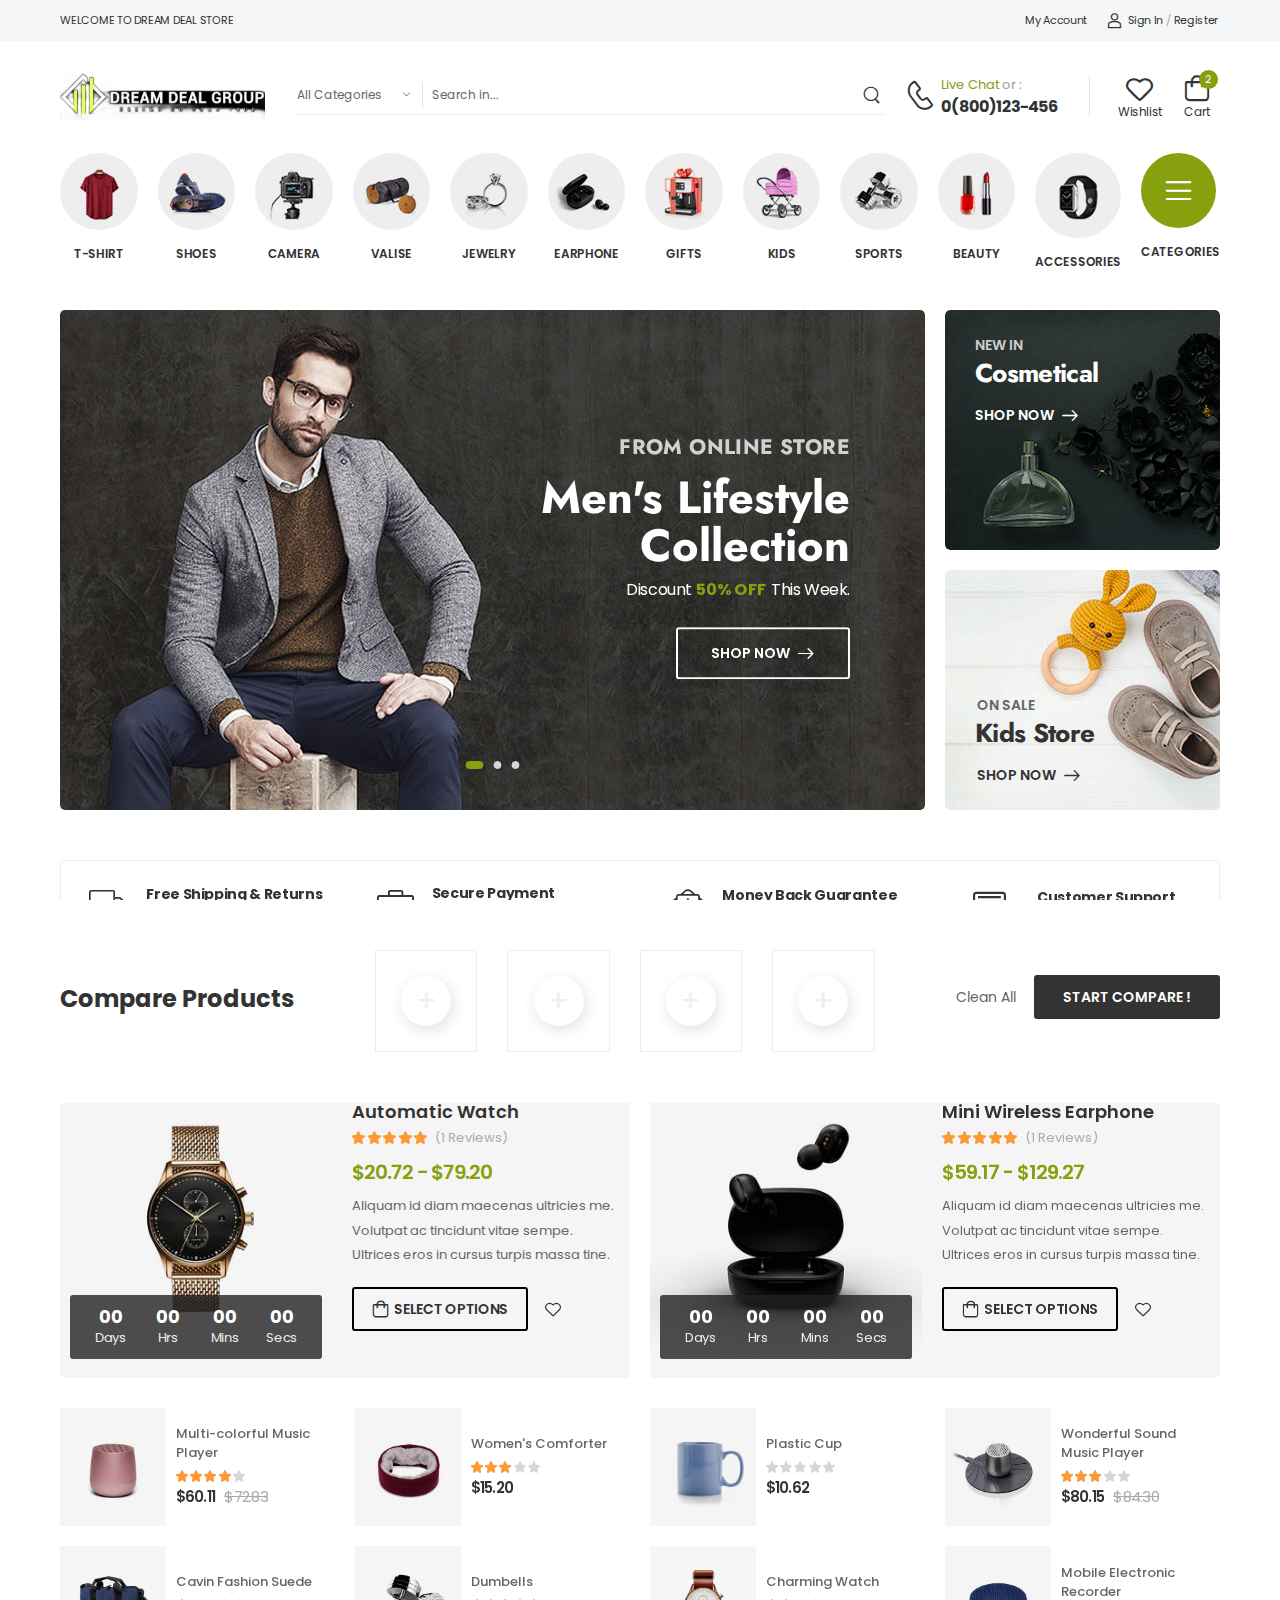
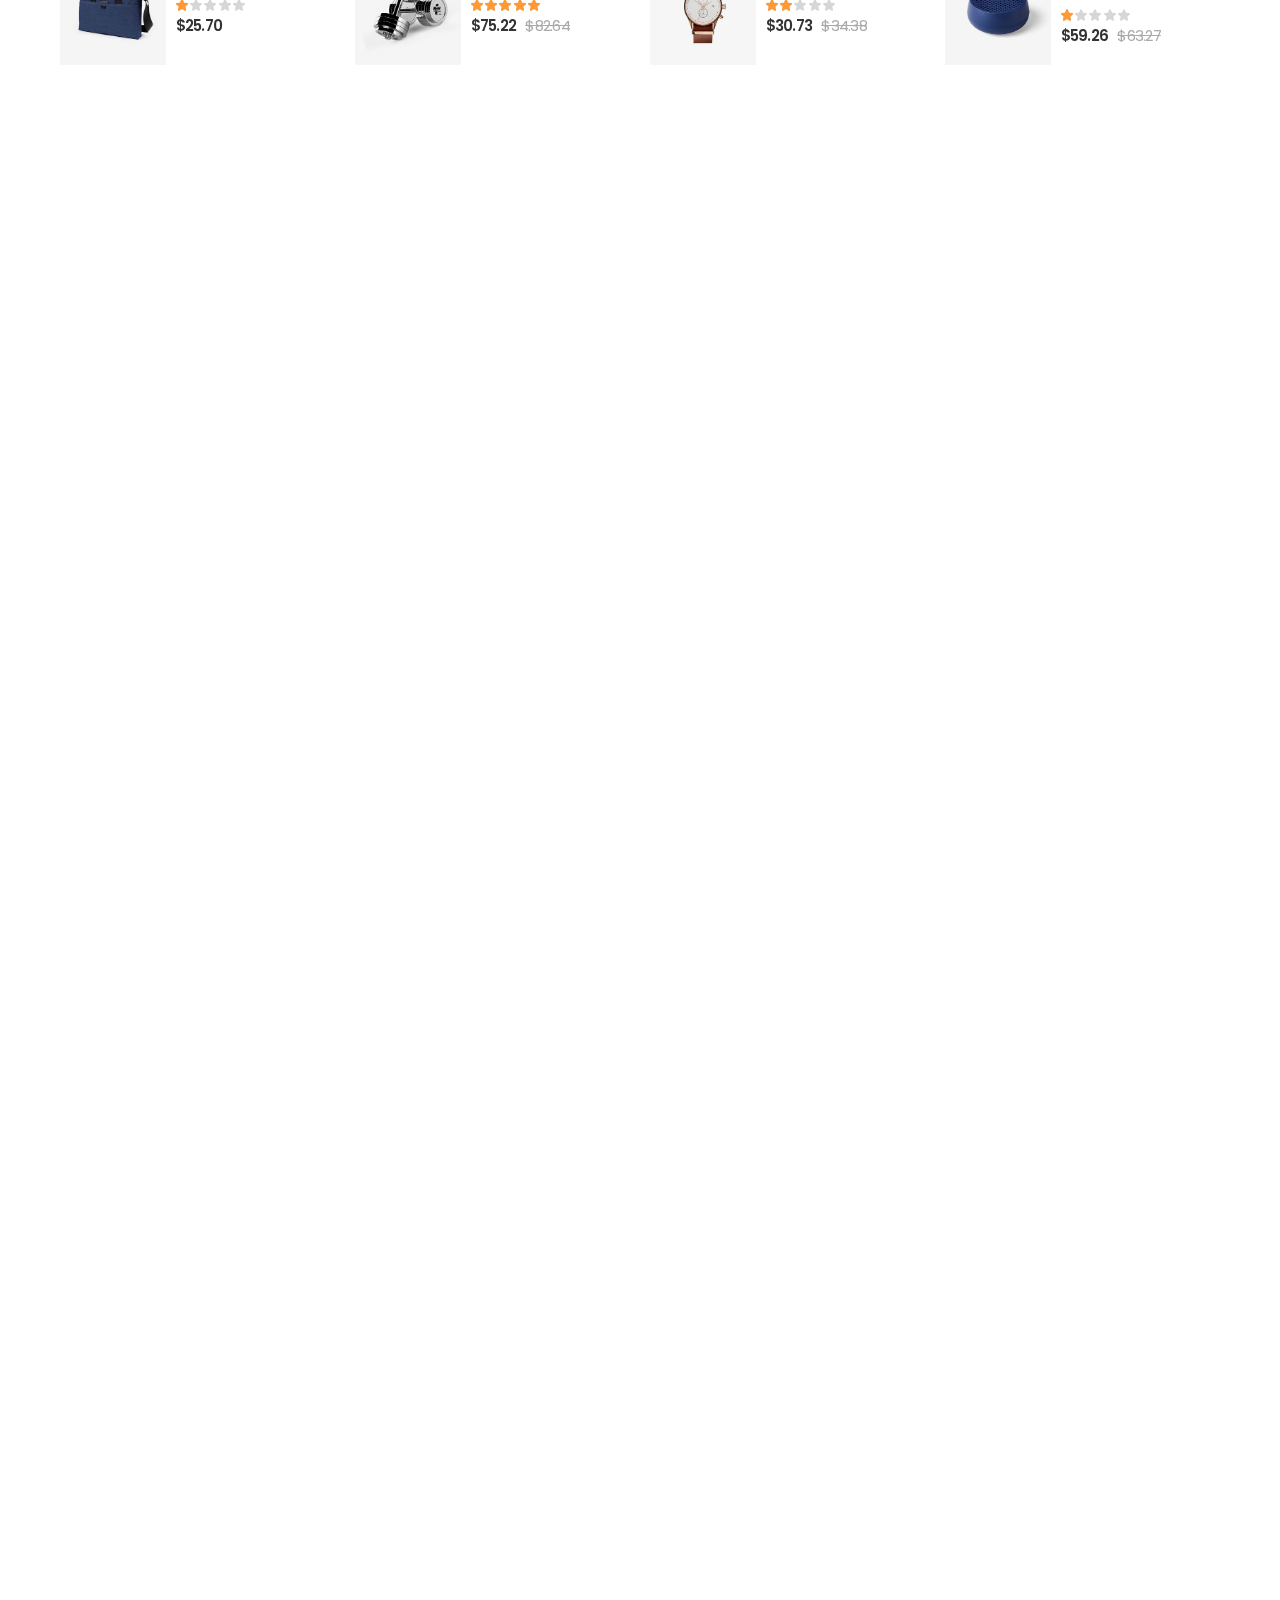
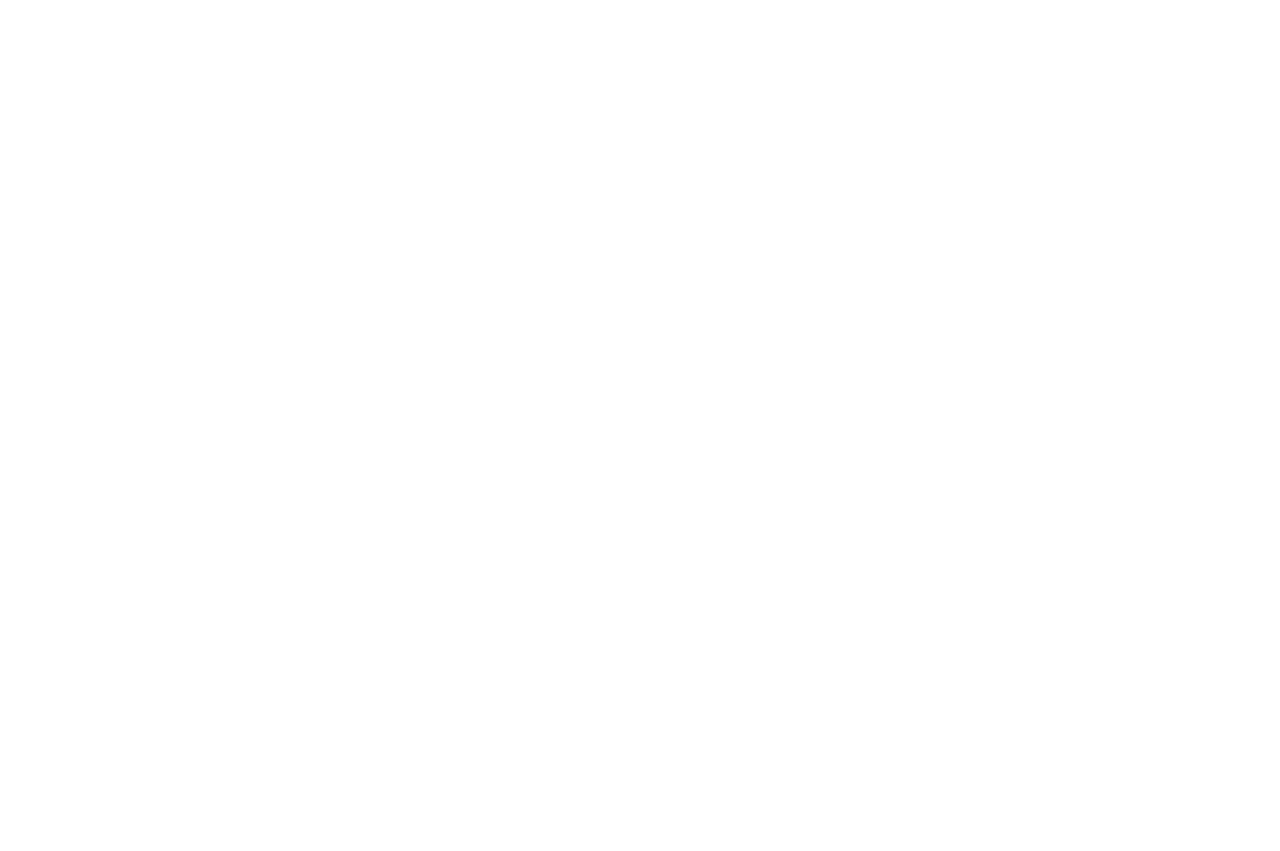
==== index.html @ 8d48979c "pushed" ====
<!DOCTYPE html>
<html lang="en">

<head>
    <meta charset="UTF-8">
    <meta name="viewport" content="width=device-width, initial-scale=1.0, minimum-scale=1.0">
    <title>Dream-Deal Store</title>
    <meta name="keywords" content="" />
    <meta name="description" content="">
    <meta name="author" content="">
    <link rel="icon" type="image/png" href="assets/img/favicon.png">
    <link href="https://fonts.googleapis.com/css2?family=Poppins:wght@400;500;600;700;800&family=Jost:wght@400;500;600;700;800&display=swap" rel="stylesheet">
    <link rel="preload" href="assets/css/fontawesome-free/webfonts/fa-regular-400.woff2" as="font" type="font/woff2" crossorigin="anonymous">
    <link rel="preload" href="assets/css/fontawesome-free/webfonts/fa-solid-900.woff2" as="font" type="font/woff2" crossorigin="anonymous">
    <link rel="preload" href="assets/css/fontawesome-free/webfonts/fa-brands-400.woff2" as="font" type="font/woff2" crossorigin="anonymous">
    <link rel="preload" href="assets/fonts/wolmart.ttf?png09e" as="font" type="font/ttf" crossorigin="anonymous">
    <link rel="stylesheet" type="text/css" href="assets/css/fontawesome-free/css/all.min.css">
    <link rel="stylesheet" type="text/css" href="assets/css/swiper-bundle.min.css">
    <link rel="stylesheet" type="text/css" href="assets/css/animate.min.css">
    <link rel="stylesheet" type="text/css" href="assets/css/magnific-popup.min.css">
    <link rel="stylesheet" type="text/css" href="assets/css/home.min.css">
</head>

<body class="home">
    <div class="page-wrapper">
        <header class="header">
            <div class="header-top">
                <div class="container">
                    <div class="header-left">
                        <p class="welcome-msg">Welcome to dream deal Store</p>
                    </div>
                    <div class="header-right">
                        <a href="my-account.html" class="d-lg-show">My Account</a>
                        <a href="login.html" class="d-lg-show login sign-in"><i class="w-icon-account"></i>Sign In</a>
                        <span class="delimiter d-lg-show">/</span>
                        <a href="signup.html" class="ml-0 d-lg-show login register">Register</a>
                    </div>
                </div>
            </div>
            <div class="header-middle sticky-content fix-top sticky-header border-no">
                <div class="container">
                    <div class="header-left mr-md-4">
                        <a href="#" class="mobile-menu-toggle  w-icon-hamburger"></a>
                        <a href="index.html" class="logo">
                            <img src="assets/img/logo.png" alt="logo" width="205" height="45">
                        </a>
                        <form method="get" action="#" class="input-wrapper header-search hs-expanded hs-round d-none d-md-flex">
                            <div class="select-box bg-white">
                                <select id="category" name="category">
                                    <option value="">All Categories</option>
                                    <option value="">Fashion</option>
                                    <option value="">Furniture</option>
                                    <option value="">Shoes</option>
                                    <option value="">Sports</option>
                                    <option value="">Games</option>
                                    <option value="">Computers</option>
                                    <option value="">Electronics</option>
                                    <option value="">Kitchen</option>
                                    <option value="">Clothing</option>
                                </select>
                            </div>
                            <input type="text" class="form-control bg-white pt-0 pb-0" name="search" id="search"
                                placeholder="Search in..." required />
                            <button class="btn btn-search" type="submit">
                                <i class="w-icon-search"></i>
                            </button>
                        </form>
                    </div>
                    <div class="header-right ml-4">
                        <div class="header-call d-xs-show d-lg-flex align-items-center">
                            <a href="tel:#" class="w-icon-call"></a>
                            <div class="call-info d-lg-show">
                                <h4 class="chat font-size-md text-normal ls-normal text-white mb-0">
                                    <a href="mailto:#" class="text-capitalize text-primary font-weight-normal">Live Chat</a>
                                    <span class="text-light font-weight-normal">or :</span>
                                </h4>
                                <a href="tel:#" class="phone-number font-weight-bolder ls-50">0(800)123-456</a>
                            </div>
                        </div>
                        <a class="wishlist label-down link d-xs-show" href="wishlist.html">
                            <i class="w-icon-heart"></i>
                            <span class="wishlist-label d-lg-show">Wishlist</span>
                        </a>
                        <div class="dropdown cart-dropdown cart-offcanvas mr-0 mr-lg-2">
                            <div class="cart-overlay"></div>
                            <a href="#" class="cart-toggle label-down link">
                                <i class="w-icon-cart">
                                    <span class="cart-count text-white">2</span>
                                </i>
                                <span class="cart-label">Cart</span>
                            </a>
                            <div class="dropdown-box">
                                <div class="cart-header">
                                    <span>Shopping Cart</span>
                                    <a href="#" class="btn-close">Close<i class="w-icon-long-arrow-right"></i></a>
                                </div>
                                <div class="products">
                                    <div class="product product-cart">
                                        <div class="product-detail">
                                            <a href="product-default.html" class="product-name">Beige knitted elas runner shoes</a>
                                            <div class="price-box">
                                                <span class="product-quantity">1</span>
                                                <span class="product-price">$25.68</span>
                                            </div>
                                        </div>
                                        <figure class="product-media">
                                            <a href="product-default.html">
                                                <img src="assets/img/products/product-1.jpg" alt="product" height="84" width="94">
                                            </a>
                                        </figure>
                                        <button class="btn btn-link btn-close">
                                            <i class="fas fa-times"></i>
                                        </button>
                                    </div>
                                    <div class="product product-cart">
                                        <div class="product-detail">
                                            <a href="product-default.html" class="product-name">Blue utility</a>
                                            <div class="price-box">
                                                <span class="product-quantity">1</span>
                                                <span class="product-price">$32.99</span>
                                            </div>
                                        </div>
                                        <figure class="product-media">
                                            <a href="product-default.html">
                                                <img src="assets/img/products/product-2.jpg" alt="product" width="84" height="94">
                                            </a>
                                        </figure>
                                        <button class="btn btn-link btn-close">
                                            <i class="fas fa-times"></i>
                                        </button>
                                    </div>
                                </div>
                                <div class="cart-total">
                                    <label>Subtotal:</label>
                                    <span class="price">$58.67</span>
                                </div>
                                <div class="cart-action">
                                    <a href="cart.html" class="btn btn-dark btn-outline btn-rounded">View Cart</a>
                                    <a href="checkout.html" class="btn btn-primary  btn-rounded">Checkout</a>
                                </div>
                            </div>
                        </div>
                    </div>
                </div>
            </div>
        </header>
        <main class="main">
            <div class="container mb-2">
                <div class="category-wrapper row cols-12 pt-4">
                    <div class="category category-ellipse ">
                        <figure class="category-media">
                            <a href="shop.html">
                                <img src="assets/img/cat-1-1.jpg" alt="Categroy" width="190" height="190" />
                            </a>
                        </figure>
                        <div class="category-content">
                            <h4 class="category-name">
                                <a href="shop.html">T-Shirt</a>
                            </h4>
                        </div>
                    </div>
                    <div class="category category-ellipse ">
                        <figure class="category-media">
                            <a href="shop.html">
                                <img src="assets/img/cat-2-1.jpg" alt="Categroy" width="190"
                                    height="190" />
                            </a>
                        </figure>
                        <div class="category-content">
                            <h4 class="category-name">
                                <a href="shop.html">Shoes</a>
                            </h4>
                        </div>
                    </div>
                    <div class="category category-ellipse ">
                        <figure class="category-media">
                            <a href="shop.html">
                                <img src="assets/img/cat-3-1.jpg" alt="Categroy" width="190"
                                    height="190" />
                            </a>
                        </figure>
                        <div class="category-content">
                            <h4 class="category-name">
                                <a href="shop.html">Camera</a>
                            </h4>
                        </div>
                    </div>
                    <div class="category category-ellipse ">
                        <figure class="category-media">
                            <a href="shop.html">
                                <img src="assets/img/cat-4-1.jpg" alt="Categroy" width="190"
                                    height="190" />
                            </a>
                        </figure>
                        <div class="category-content">
                            <h4 class="category-name">
                                <a href="shop.html">Valise</a>
                            </h4>
                        </div>
                    </div>
                    <div class="category category-ellipse ">
                        <figure class="category-media">
                            <a href="shop.html">
                                <img src="assets/img/cat-5-1.jpg" alt="Categroy" width="190"
                                    height="190" />
                            </a>
                        </figure>
                        <div class="category-content">
                            <h4 class="category-name">
                                <a href="shop.html">Jewelry</a>
                            </h4>
                        </div>
                    </div>
                    <div class="category category-ellipse ">
                        <figure class="category-media">
                            <a href="shop.html">
                                <img src="assets/img/cat-6-1.jpg" alt="Categroy" width="190"
                                    height="190" />
                            </a>
                        </figure>
                        <div class="category-content">
                            <h4 class="category-name">
                                <a href="shop.html">Earphone</a>
                            </h4>
                        </div>
                    </div>
                    <div class="category category-ellipse ">
                        <figure class="category-media">
                            <a href="shop.html">
                                <img src="assets/img/cat-7-1.jpg" alt="Categroy" width="190"
                                    height="190" />
                            </a>
                        </figure>
                        <div class="category-content">
                            <h4 class="category-name">
                                <a href="shop.html">Gifts</a>
                            </h4>
                        </div>
                    </div>
                    <div class="category category-ellipse ">
                        <figure class="category-media">
                            <a href="shop.html">
                                <img src="assets/img/cat-8-1.jpg" alt="Categroy" width="190"
                                    height="190" />
                            </a>
                        </figure>
                        <div class="category-content">
                            <h4 class="category-name">
                                <a href="shop.html">Kids</a>
                            </h4>
                        </div>
                    </div>
                    <div class="category category-ellipse ">
                        <figure class="category-media">
                            <a href="shop.html">
                                <img src="assets/img/cat-9-1.jpg" alt="Categroy" width="190"
                                    height="190" />
                            </a>
                        </figure>
                        <div class="category-content">
                            <h4 class="category-name">
                                <a href="shop.html">Sports</a>
                            </h4>
                        </div>
                    </div>
                    <div class="category category-ellipse ">
                        <figure class="category-media">
                            <a href="shop.html">
                                <img src="assets/img/cat-10-1.jpg" alt="Categroy" width="190"
                                    height="190" />
                            </a>
                        </figure>
                        <div class="category-content">
                            <h4 class="category-name">
                                <a href="shop.html">Beauty</a>
                            </h4>
                        </div>
                    </div>
                    <div class="category category-ellipse ">
                        <figure class="category-media">
                            <a href="shop.html">
                                <img src="assets/img/cat-11-1.jpg" alt="Categroy" width="190"
                                    height="190" />
                            </a>
                        </figure>
                        <div class="category-content">
                            <h4 class="category-name">
                                <a href="shop.html">Accessories</a>
                            </h4>
                        </div>
                    </div>
                    <div class="category category-ellipse ">
                        <div class="icon-box icon-colored-circle">
                            <span class="icon-box-icon mb-0 text-white">
                                <i class="w-icon-hamburger"></i>
                            </span>
                        </div>
                        <div class="category-content">
                            <h4 class="category-name">
                                <a href="shop.html">Categories</a>
                            </h4>
                        </div>
                    </div>
                </div>
            </div>
            <div class="container mb-2">
                <div class="intro-section mb-2">
                    <div class="row">
                        <div class="intro-wrapper col-lg-9 mt-4 mb-4">
                            <div class="swiper-container swiper-theme pg-inner pg-white animation-slider" data-swiper-options="{
                                                'spaceBetween': 0,
                                                'slidesPerView': 1
                                            }">
                                <div class="swiper-wrapper row gutter-no cols-1">
                                    <div class="swiper-slide banner banner-fixed intro-slide intro-slide1 br-sm"
                                        style="background-image: url(assets/img/intro-3.jpg); background-color: #3F3E3A;">
                                        <div class="banner-content y-50 text-right">
                                            <h3 class="banner-subtitle text-uppercase font-secondary font-weight-bolder slide-animate"
                                                data-animation-options="{'name': 'fadeInLeftShorter', 'duration': '.5s', 'delay': '.2s'}">
                                                From Online Store
                                            </h3>
                                            <h2 class="banner-title font-secondary text-capitalize text-white slide-animate"
                                                data-animation-options="{'name': 'fadeInRightShorter', 'duration': '.5s', 'delay': '.4s'}">
                                                Men's Lifestyle<br>
                                                Collection
                                            </h2>
                                            <h4 class="banner-price-info font-weight-normal text-white ls-25 slide-animate"
                                                data-animation-options="{'name': 'fadeInRightShorter', 'duration': '.5s', 'delay': '.4s'}">
                                                Discount <span class="text-primary font-weight-bolder">50%
                                                    OFF</span>This Week.
                                            </h4>
                                            <a href="index.html"
                                                class="btn btn-outline btn-white btn-rounded btn-icon-right slide-animate"
                                                data-animation-options="{'name': 'fadeInUpShorter', 'duration': '.5s', 'delay': '.6s'}">
                                                Shop Now
                                                <i class="w-icon-long-arrow-right"></i>
                                            </a>
                                        </div>
                                    </div>
                                    <!-- End of Intro Slide 1 -->
                                    <div class="swiper-slide banner banner-fixed intro-slide intro-slide2 br-sm"
                                        style="background-image: url(assets/img/intro-2.jpg); background-color: #E2E2E0;">
                                        <div class="banner-content y-50">
                                            <h3 class="banner-subtitle text-capitalize text-default font-secondary font-weight-bold slide-animate"
                                                data-animation-options="{'name': 'fadeInRightShorter', 'duration': '.5s', 'delay': '.2s'}">
                                                Special Discount On Sale
                                            </h3>
                                            <h2 class="banner-title font-secondary text-dark ls-25 slide-animate"
                                                data-animation-options="{'name': 'fadeInRightShorter', 'duration': '.5s', 'delay': '.4s'}">
                                                Lotion for Beauties
                                            </h2>
                                            <h4 class="banner-price-info font-weight-normal text-dark font-secondary ls-25 slide-animate"
                                                data-animation-options="{'name': 'fadeInRightShorter', 'duration': '.5s', 'delay': '.4s'}">
                                                Up to
                                                <span class="text-primary font-weight-bolder">30% OFF</span>
                                            </h4>
                                            <a href="index.html"
                                                class="btn btn-outline btn-dark btn-rounded btn-icon-right slide-animate"
                                                data-animation-options="{'name': 'fadeInUpShorter', 'duration': '.5s', 'delay': '.6s'}">
                                                Shop Now
                                                <i class="w-icon-long-arrow-right"></i>
                                            </a>
                                        </div>
                                    </div>
                                    <!-- End of Intro Slide 2 -->
                                    <div class="swiper-slide banner banner-fixed intro-slide intro-slide3 br-sm"
                                        style="background-image: url(assets/img/intro-1.jpg); background-color: #EAEAEA;">
                                        <div class="banner-content y-50">
                                            <h3 class="banner-subtitle text-uppercase text-primary font-secondary font-weight-bold slide-animate"
                                                data-animation-options="{'name': 'fadeInDownShorter', 'duration': '.5s', 'delay': '.2s'}">
                                                From Online Store
                                            </h3>
                                            <h2 class="banner-title font-secondary text-dark slide-animate"
                                                data-animation-options="{'name': 'fadeInLeftShorter', 'duration': '.5s', 'delay': '.4s'}">
                                                Women's Lifestyle<br>Collection
                                            </h2>
                                            <hr class="divider slide-animate"
                                                data-animation-options="{'name': 'fadeInRightShorter', 'duration': '.5s', 'delay': '.5s'}">
                                            <h5 class=" text-dark text-uppercase font-secondary font-weight-bold mb-2 slide-animate"
                                                data-animation-options="{'name': 'fadeInRightShorter', 'duration': '.5s', 'delay': '.4s'}">
                                                For - Women
                                            </h5>
                                            <h5 class="product-identifier font-weight-normal text-dark text-uppercase slide-animate"
                                                data-animation-options="{'name': 'fadeInUpShorter', 'duration': '.5s', 'delay': '.6s'}">
                                                Product Identifier:
                                                <span class="font-weight-bolder text-primary">DD2030</span>
                                            </h5>
                                        </div>
                                    </div>
                                    <!-- End of Intro Slide 3 -->
                                </div>
                                <div class="swiper-pagination"></div>
                            </div>
                        </div>
                        <div class="intro-banner-wrapper col-lg-3 mt-4">
                            <div class="banner banner-fixed intro-banner br-sm mb-4">
                                <figure class="br-sm">
                                    <img src="assets/img/banner-1.jpg" alt="Category Banner" width="680"
                                        height="180" style="background-color: #565960;" />
                                </figure>
                                <div class="banner-content">
                                    <h5 class="banner-subtitle text-uppercase text-lighter font-weight-bold">New In</h5>
                                    <h3 class="banner-title text-white font-secondary font-weight-bolder ls-25">
                                        Cosmetical</h3>
                                    <a href="index.html"
                                        class="btn btn-white btn-link btn-slide-right btn-icon-right btn-infinite">
                                        Shop Now
                                        <i class="w-icon-long-arrow-right"></i>
                                    </a>
                                </div>
                            </div>
                            <!-- End of Intro Banner -->
                            <div class="banner banner-fixed intro-banner intro-banner2 br-sm mb-4">
                                <figure class="br-sm">
                                    <img src="assets/img/banner-2.jpg" alt="Category Banner" width="680"
                                        height="180" style="background-color: #565960;" />
                                </figure>
                                <div class="banner-content">
                                    <h5 class="banner-subtitle text-uppercase text-default font-weight-bold">On Sale
                                    </h5>
                                    <h3 class="banner-title text-dark font-secondary font-weight-bolder ls-25">Kids
                                        Store</h3>
                                    <a href="index.html"
                                        class="btn btn-dark btn-link btn-slide-right btn-icon-right btn-infinite">
                                        Shop Now
                                        <i class="w-icon-long-arrow-right"></i>
                                    </a>
                                </div>
                            </div>
                            <!-- End of Intro Banner -->
                        </div>
                    </div>
                </div>
            </div>
            <div class="container mb-2">
                <div class="swiper-container swiper-theme icon-box-wrapper appear-animate br-sm bg-white mt-6 mb-8" data-swiper-options="{
                                        'loop': true,
                                        'spaceBetween': 0,
                                        'breakpoints': {
                                            '0': {
                                                'slidesPerView': 2
                                            },
                                            '576': {
                                                'slidesPerView': 3
                                            },
                                            '768': {
                                                'slidesPerView': 4
                                            },
                                            '992': {
                                                'slidesPerView': 4
                                            },
                                            '1200': {
                                                'slidesPerView': 4
                                            },
                                            '1500': {
                                                'slidesPerView': 4
                                            }
                                        }
                                        }">
                    <div class="swiper-wrapper row cols-md-4 cols-sm-3 cols-1">
                        <div class="swiper-slide icon-box icon-box-side text-dark">
                            <span class="icon-box-icon icon-shipping">
                                <i class="w-icon-truck"></i>
                            </span>
                            <div class="icon-box-content">
                                <h4 class="icon-box-title">Free Shipping & Returns</h4>
                                <p class="text-default">For all orders over $99</p>
                            </div>
                        </div>
                        <div class="swiper-slide icon-box icon-box-side text-dark">
                            <span class="icon-box-icon icon-payment">
                                <i class="w-icon-bag"></i>
                            </span>
                            <div class="icon-box-content">
                                <h4 class="icon-box-title">Secure Payment</h4>
                                <p class="text-default">We ensure secure payment</p>
                            </div>
                        </div>
                        <div class="swiper-slide icon-box icon-box-side text-dark icon-box-money">
                            <span class="icon-box-icon icon-money">
                                <i class="w-icon-money"></i>
                            </span>
                            <div class="icon-box-content">
                                <h4 class="icon-box-title">Money Back Guarantee</h4>
                                <p class="text-default">Any back within 30 days</p>
                            </div>
                        </div>
                        <div class="swiper-slide icon-box icon-box-side text-dark icon-box-chat mt-0">
                            <span class="icon-box-icon icon-chat mr-lg-4">
                                <i class="w-icon-chat"></i>
                            </span>
                            <div class="icon-box-content">
                                <h4 class="icon-box-title">Customer Support</h4>
                                <p class="text-default">Call or email us 24/7</p>
                            </div>
                        </div>
                    </div>
                </div>
            </div>
            <div class="container mb-4">
                <div class="title-link-wrapper title-deals after-none appear-animate">
                    <h2 class="title font-secondary mb-1">Deals Hot Of The Day</h2>
                    <a href="shop.html" class="font-weight-bold ls-25">More Products <i class="w-icon-long-arrow-right"></i></a>
                </div>
                <div class="swiper-container swiper-theme mb-4 pg-inner animation-slider" data-swiper-options="{
                                    'spaceBetween': 20,
                                    'slidesPerView': 1,
                                    'breakpoints': {
                                        '992': {
                                            'slidesPerView': 2
                                        }
                                    }
                                    }">
                    <div class="swiper-wrapper row cols-lg-2">
                        <div class="swiper-slide ">
                            <div class="product product-list br-sm mb-0">
                                <figure class="product-media">
                                    <a href="product-default.html">
                                        <img src="assets/img/products/1-1-1.jpg" alt="Product" width="315" height="355">
                                        <img src="assets/img/products/1-1-2.jpg" alt="Product" width="315" height="355">
                                    </a>
                                    <div class="product-action-vertical">
                                        <a href="#" class="btn-product-icon btn-quickview w-icon-search" title="Quick View"></a>
                                    </div>
                                    <div class="product-countdown-container mb-0">
                                        <div class="product-countdown countdown-compact" data-until="2024, 12, 9" data-format="DHMS"
                                            data-compact="false" data-labels-short="Days, Hours, Mins, Secs">
                                            00:00:00:00</div>
                                    </div>
                                </figure>
                                <div class="product-details">
                                    <h4 class="product-name">
                                        <a href="product-default.html">Automatic Watch</a>
                                    </h4>
                                    <div class="ratings-container mb-2">
                                        <div class="ratings-full">
                                            <span class="ratings" style="width: 100%;"></span>
                                            <span class="tooltiptext tooltip-top"></span>
                                        </div>
                                        <a href="#" class="rating-reviews">(1 Reviews)</a>
                                    </div>
                                    <div class="product-price text-primary">$20.72 - $79.20</div>
                                    <p class="text-default">Aliquam id diam maecenas ultricies me. Volutpat ac tincidunt
                                        vitae sempe. Ultrices eros in cursus turpis massa tine.</p>
                                    <div class="product-action">
                                        <a href="product-default.html" class="btn-dark btn-product" title="Select Options">
                                            <i class="w-icon-cart"></i>
                                            <span>Select Options</span>
                                        </a>
                                        <a href="#" class="btn-product-icon btn-wishlist w-icon-heart" title="Add to wishlist"></a>
                                        
                                    </div>
                                </div>
                            </div>
                        </div>
                        <div class="swiper-slide ">
                            <div class="product product-list br-sm mb-0">
                                <figure class="product-media">
                                    <a href="product-default.html">
                                        <img src="assets/img/products/1-4-1.jpg" alt="Product" width="315" height="355">
                                        <img src="assets/img/products/1-4-2.jpg" alt="Product" width="315" height="355">
                                    </a>
                                    <div class="product-action-vertical">
                                        <a href="#" class="btn-product-icon btn-quickview w-icon-search" title="Quick View"></a>
                                    </div>
                                    <div class="product-countdown-container mb-0">
                                        <div class="product-countdown countdown-compact" data-until="2024, 12, 9" data-format="DHMS"
                                            data-compact="false" data-labels-short="Days, Hours, Mins, Secs">
                                            00:00:00:00</div>
                                    </div>
                                </figure>
                                <div class="product-details">
                                    <h4 class="product-name">
                                        <a href="product-default.html">Mini Wireless Earphone</a>
                                    </h4>
                                    <div class="ratings-container mb-2">
                                        <div class="ratings-full">
                                            <span class="ratings" style="width: 100%;"></span>
                                            <span class="tooltiptext tooltip-top"></span>
                                        </div>
                                        <a href="#" class="rating-reviews">(1 Reviews)</a>
                                    </div>
                                    <div class="product-price text-primary">$59.17 - $129.27</div>
                                    <p class="text-default">Aliquam id diam maecenas ultricies me. Volutpat ac tincidunt
                                        vitae sempe. Ultrices eros in cursus turpis massa tine.</p>
                                    <div class="product-action">
                                        <a href="product-default.html" class="btn-dark btn-product" title="Select Options">
                                            <i class="w-icon-cart"></i>
                                            <span>Select Options</span>
                                        </a>
                                        <a href="#" class="btn-product-icon btn-wishlist w-icon-heart" title="Add to wishlist"></a>
                                        
                                    </div>
                                </div>
                            </div>
                        </div>
                        <!-- End of Product List -->
                    </div>
                </div>
            </div>
            <div class="container">
                <div class="swiper-container swiper-theme mb-8 pg-inner animation-slider" data-swiper-options="{
                                                    'spaceBetween': 20,
                                                    'slidesPerView': 1,
                                                    'breakpoints': {
                                                        '576': {
                                                            'slidesPerView': 2
                                                        },
                                                        '768': {
                                                            'slidesPerView': 3
                                                        },
                                                        '992': {
                                                            'slidesPerView': 4
                                                        }
                                                    }}">
                    <div class="swiper-wrapper row cols-xl-4 cols-lg-3 cols-sm-2 cols-1">
                        <div class="swiper-slide">
                            <div class="product-widget-wrap">
                                <div class="product product-widget">
                                    <figure class="product-media">
                                        <a href="product-default.html">
                                            <img src="assets/img/products/2-1-1.jpg" alt="Product" width="100"
                                                height="106">
                                            <img src="assets/img/products/2-1-2.jpg" alt="Product" width="100"
                                                height="106">
                                        </a>
                                    </figure>
                                    <div class="product-details">
                                        <h4 class="product-name">
                                            <a href="product-default.html">Multi-colorful Music Player</a>
                                        </h4>
                                        <div class="ratings-container">
                                            <div class="ratings-full">
                                                <span class="ratings" style="width: 80%;"></span>
                                                <span class="tooltiptext tooltip-top"></span>
                                            </div>
                                        </div>
                                        <div class="product-price">
                                            <ins class="new-price">$60.11</ins>
                                            <del class="old-price">$72.83</del>
                                        </div>
                                    </div>
                                </div>
                            </div>
                            <!-- End of Product Widget -->
                            <div class="product-widget-wrap">
                                <div class="product product-widget">
                                    <figure class="product-media">
                                        <a href="product-default.html">
                                            <img src="assets/img/products/2-5-1.jpg" alt="Product" width="100"
                                                height="106">
                                            <img src="assets/img/products/2-5-2.jpg" alt="Product" width="100"
                                                height="106">
                                        </a>
                                    </figure>
                                    <div class="product-details">
                                        <h4 class="product-name">
                                            <a href="product-default.html">Cavin Fashion Suede</a>
                                        </h4>
                                        <div class="ratings-container">
                                            <div class="ratings-full">
                                                <span class="ratings" style="width: 20%;"></span>
                                                <span class="tooltiptext tooltip-top"></span>
                                            </div>
                                        </div>
                                        <div class="product-price">
                                            <ins class="new-price">$25.70</ins>
                                        </div>
                                    </div>
                                </div>
                            </div>
                            <!-- End of Product Widget -->
                        </div>
                        <div class="swiper-slide">
                            <div class="product-widget-wrap">
                                <div class="product product-widget">
                                    <figure class="product-media">
                                        <a href="product-default.html">
                                            <img src="assets/img/products/2-2-1.jpg" alt="Product" width="100"
                                                height="106">
                                            <img src="assets/img/products/2-2-2.jpg" alt="Product" width="100"
                                                height="106">
                                        </a>
                                    </figure>
                                    <div class="product-details">
                                        <h4 class="product-name">
                                            <a href="product-default.html">Women's Comforter</a>
                                        </h4>
                                        <div class="ratings-container">
                                            <div class="ratings-full">
                                                <span class="ratings" style="width: 60%;"></span>
                                                <span class="tooltiptext tooltip-top"></span>
                                            </div>
                                        </div>
                                        <div class="product-price">
                                            <ins class="new-price">$15.20</ins>
                                        </div>
                                    </div>
                                </div>
                            </div>
                            <!-- End of Product Widget -->
                            <div class="product-widget-wrap">
                                <div class="product product-widget">
                                    <figure class="product-media">
                                        <a href="product-default.html">
                                            <img src="assets/img/products/2-6-1.jpg" alt="Product" width="100"
                                                height="106">
                                            <img src="assets/img/products/2-6-2.jpg" alt="Product" width="100"
                                                height="106">
                                        </a>
                                    </figure>
                                    <div class="product-details">
                                        <h4 class="product-name">
                                            <a href="product-default.html">Dumbells</a>
                                        </h4>
                                        <div class="ratings-container">
                                            <div class="ratings-full">
                                                <span class="ratings" style="width: 100%;"></span>
                                                <span class="tooltiptext tooltip-top"></span>
                                            </div>
                                        </div>
                                        <div class="product-price">
                                            <ins class="new-price">$75.22</ins>
                                            <del class="old-price">$82.64</del>
                                        </div>
                                    </div>
                                </div>
                            </div>
                            <!-- End of Product Widget -->
                        </div>
                        <div class="swiper-slide">
                            <div class="product-widget-wrap">
                                <div class="product product-widget">
                                    <figure class="product-media">
                                        <a href="product-default.html">
                                            <img src="assets/img/products/2-3-1.jpg" alt="Product" width="100"
                                                height="106">
                                            <img src="assets/img/products/2-3-2.jpg" alt="Product" width="100"
                                                height="106">
                                        </a>
                                    </figure>
                                    <div class="product-details">
                                        <h4 class="product-name">
                                            <a href="product-default.html">Plastic Cup</a>
                                        </h4>
                                        <div class="ratings-container">
                                            <div class="ratings-full">
                                                <span class="ratings" style="width: 0%;"></span>
                                                <span class="tooltiptext tooltip-top"></span>
                                            </div>
                                        </div>
                                        <div class="product-price">
                                            <ins class="new-price">$10.62</ins>
                                        </div>
                                    </div>
                                </div>
                            </div>
                            <!-- End of Product Widget -->
                            <div class="product-widget-wrap">
                                <div class="product product-widget">
                                    <figure class="product-media">
                                        <a href="product-default.html">
                                            <img src="assets/img/products/2-7-1.jpg" alt="Product" width="100"
                                                height="106">
                                            <img src="assets/img/products/2-7-2.jpg" alt="Product" width="100"
                                                height="106">
                                        </a>
                                    </figure>
                                    <div class="product-details">
                                        <h4 class="product-name">
                                            <a href="product-default.html">Charming Watch</a>
                                        </h4>
                                        <div class="ratings-container">
                                            <div class="ratings-full">
                                                <span class="ratings" style="width: 40%;"></span>
                                                <span class="tooltiptext tooltip-top"></span>
                                            </div>
                                        </div>
                                        <div class="product-price">
                                            <ins class="new-price">$30.73</ins>
                                            <del class="old-price">$34.38</del>
                                        </div>
                                    </div>
                                </div>
                            </div>
                            <!-- End of Product Widget -->
                        </div>
                        <div class="swiper-slide">
                            <div class="product-widget-wrap">
                                <div class="product product-widget">
                                    <figure class="product-media">
                                        <a href="product-default.html">
                                            <img src="assets/img/products/2-4-1.jpg" alt="Product" width="100"
                                                height="106">
                                            <img src="assets/img/products/2-4-2.jpg" alt="Product" width="100"
                                                height="106">
                                        </a>
                                    </figure>
                                    <div class="product-details">
                                        <h4 class="product-name">
                                            <a href="product-default.html">Wonderful Sound Music Player</a>
                                        </h4>
                                        <div class="ratings-container">
                                            <div class="ratings-full">
                                                <span class="ratings" style="width: 60%;"></span>
                                                <span class="tooltiptext tooltip-top"></span>
                                            </div>
                                        </div>
                                        <div class="product-price">
                                            <ins class="new-price">$80.15</ins>
                                            <del class="old-price">$84.30</del>
                                        </div>
                                    </div>
                                </div>
                            </div>
                            <!-- End of Product Widget -->
                            <div class="product-widget-wrap">
                                <div class="product product-widget">
                                    <figure class="product-media">
                                        <a href="product-default.html">
                                            <img src="assets/img/products/2-8-1.jpg" alt="Product" width="100"
                                                height="106">
                                            <img src="assets/img/products/2-8-2.jpg" alt="Product" width="100"
                                                height="106">
                                        </a>
                                    </figure>
                                    <div class="product-details">
                                        <h4 class="product-name">
                                            <a href="product-default.html">Mobile Electronic Recorder</a>
                                        </h4>
                                        <div class="ratings-container">
                                            <div class="ratings-full">
                                                <span class="ratings" style="width: 20%;"></span>
                                                <span class="tooltiptext tooltip-top"></span>
                                            </div>
                                        </div>
                                        <div class="product-price">
                                            <ins class="new-price">$59.26</ins>
                                            <del class="old-price">$63.27</del>
                                        </div>
                                    </div>
                                </div>
                            </div>
                            <!-- End of Product Widget -->
                        </div>
                    </div>
                </div>
            </div>
            <div class="container mb-4">
                <div class="swiper-container swiper-theme category-banner-3cols pt-2 pb-2 mb-10 appear-animate" data-swiper-options="{
                                    'spaceBetween': 20,
                                    'slidesPerView': 1,
                                    'breakpoints': {
                                        '576': {
                                            'slidesPerView': 2
                                        },
                                        '992': {
                                            'slidesPerView': 3
                                        }
                                    }
                                }">
                    <div class="swiper-wrapper row cols-lg-3 cols-sm-2 cols-1">
                        <div class="swiper-slide banner banner-fixed category-banner">
                            <figure class="br-sm">
                                <img src="assets/img/1-1.jpg" alt="Category Banner" width="400" height="200"
                                    style="background-color: #4F4B48;" />
                            </figure>
                            <div class="banner-content">
                                <h3 class="banner-title text-white text-capitalize">
                                    New Trending<br><span class="text-normal">NIKE Shoes</span>
                                </h3>
                                <a href="shop-banner-sidebar.html" class="btn btn-white btn-link btn-underline btn-icon-right">
                                    Shop Now<i class="w-icon-long-arrow-right"></i>
                                </a>
                            </div>
                        </div>
                        <!-- End of Category Banner -->
                        <div class="swiper-slide banner banner-fixed category-banner">
                            <figure class="br-sm">
                                <img src="assets/img/1-2.jpg" alt="Category Banner" width="400" height="200"
                                    style="background-color: #A3A3A3;" />
                            </figure>
                            <div class="banner-content">
                                <h3 class="banner-title text-white text-capitalize ls-25">
                                    Fashion Jacket<br><span class="ls-normal">For Women's</span>
                                </h3>
                                <a href="shop-banner-sidebar.html" class="btn btn-white btn-link btn-underline btn-icon-right">
                                    Shop Now<i class="w-icon-long-arrow-right"></i>
                                </a>
                            </div>
                        </div>
                        <!-- End of Category Banner -->
                        <div class="swiper-slide banner banner-fixed category-banner">
                            <figure class="br-sm">
                                <img src="assets/img/1-3.jpg" alt="Category Banner" width="400" height="200"
                                    style="background-color: #151A1E;" />
                            </figure>
                            <div class="banner-content">
                                <h3 class="banner-title text-white text-capitalize">
                                    Diamond<br><span>Gold Rings</span>
                                </h3>
                                <a href="shop-banner-sidebar.html" class="btn btn-white btn-link btn-underline btn-icon-right">
                                    Shop Now<i class="w-icon-long-arrow-right"></i>
                                </a>
                            </div>
                        </div>
                        <!-- End of Category Banner -->
                    </div>
                    <div class="swiper-pagination"></div>
                </div>
            </div>
            <div class="container">
                <div class="tab tab-latest-product tab-nav-center tab-nav-underline tab-line-grow filter-with-title appear-animate">
                    <h2 class="title title-latest-product font-secondary font-weight-bolder ls-normal appear-animate">Latest Products
                    </h2>
                    <ul class="nav nav-tabs bb-no justify-content-center" role="tablist">
                        <li class="nav-item mb-2">
                            <a class="nav-link active ls-normal" href="#tab1-1">New arrivals</a>
                        </li>
                        <li class="nav-item mb-2">
                            <a class="nav-link ls-normal" href="#tab1-2">Best seller</a>
                        </li>
                        <li class="nav-item mb-2">
                            <a class="nav-link ls-normal" href="#tab1-3">Top Rated</a>
                        </li>
                        <li class="nav-item mb-2">
                            <a class="nav-link ls-normal" href="#tab1-4">Featured</a>
                        </li>
                    </ul>
                </div>
                <div class="tab-content product-wrapper appear-animate">
                    <div class="tab-pane active" id="tab1-1">
                        <div class="swiper-container swiper-theme latest-product-wrapper shadow-swiper appear-animate mb-0"
                            data-swiper-options="{
                                        'spaceBetween': 20,
                                        'slidesPerView': 2,
                                        'breakpoints': {
                                            '576': {
                                                'slidesPerView': 2
                                            },
                                            '768': {
                                                'slidesPerView': 3
                                            },
                                            '992': {
                                                'slidesPerView': 4
                                            },
                                            '1200': {
                                                'slidesPerView': 5
                                            }
                                        }
                                        }">
                            <div class="swiper-wrapper row cols-lg-5 cols-md-4 cols-sm-3 cols-2">
                                <div class="swiper-slide">
                                    <div class="product product-image-gap product-simple">
                                        <figure class="product-media">
                                            <a href="product-default.html">
                                                <img src="assets/img/products/1-1-1.jpg" alt="Product" width="295"
                                                    height="335" />
                                                <img src="assets/img/products/1-1-2.jpg" alt="Product" width="295"
                                                    height="335" />
                                            </a>
                                            
                                            <div class="product-action">
                                                <a href="#" class="btn-product btn-quickview" title="Quick View">Quick
                                                    View</a>
                                            </div>
                                            <div class="product-countdown-container">
                                                <div class="product-countdown countdown-compact" data-until="2024, 12, 9"
                                                    data-format="DHMS" data-compact="false"
                                                    data-labels-short="Days, Hours, Mins, Secs">
                                                    00:00:00:00
                                                </div>
                                            </div>
                                        </figure>
                                        <div class="product-details">
                                            <a href="#" class="btn-wishlist w-icon-heart" title="Add to wishlist"></a>
                                            <h4 class="product-name">
                                                <a href="product-default.html">Gold Watch</a>
                                            </h4>
                                            <div class="ratings-container">
                                                <div class="ratings-full">
                                                    <span class="ratings" style="width: 80%;"></span>
                                                    <span class="tooltiptext tooltip-top"></span>
                                                </div>
                                                <a href="product-default.html" class="rating-reviews">(1 reviews)</a>
                                            </div>
                                            <div class="product-pa-wrapper">
                                                <div class="product-price">
                                                    <ins class="new-price">$25.68</ins><del class="old-price">$30.45</del>
                                                </div>
                                                <div class="product-action">
                                                    <a href="product-default.html"
                                                        class="btn-primary btn-product btn btn-link btn-underline">Select
                                                        Options</a>
                                                </div>
                                            </div>
                                        </div>
                                    </div>
                                    <div class="product product-image-gap product-simple">
                                        <figure class="product-media">
                                            <a href="product-default.html">
                                                <img src="assets/img/products/1-4-1.jpg" alt="Product" width="295"
                                                    height="335" />
                                                <img src="assets/img/products/1-4-2.jpg" alt="Product" width="295"
                                                    height="335" />
                                            </a>
                                            
                                            <div class="product-action">
                                                <a href="#" class="btn-product btn-quickview" title="Quick View">Quick
                                                    View</a>
                                            </div>
                                            <div class="product-countdown-container">
                                                <div class="product-countdown countdown-compact" data-until="2024, 12, 9"
                                                    data-format="DHMS" data-compact="false"
                                                    data-labels-short="Days, Hours, Mins, Secs">
                                                    00:00:00:00
                                                </div>
                                            </div>
                                        </figure>
                                        <div class="product-details">
                                            <a href="#" class="btn-wishlist w-icon-heart" title="Add to wishlist"></a>
                                            <h4 class="product-name">
                                                <a href="product-default.html">Mini Wireless Earphone</a>
                                            </h4>
                                            <div class="ratings-container">
                                                <div class="ratings-full">
                                                    <span class="ratings" style="width: 80%;"></span>
                                                    <span class="tooltiptext tooltip-top"></span>
                                                </div>
                                                <a href="product-default.html" class="rating-reviews">(1 reviews)</a>
                                            </div>
                                            <div class="product-pa-wrapper">
                                                <div class="product-price">
                                                    <ins class="new-price">$59.17 - $129.27</ins>
                                                </div>
                                                <div class="product-action">
                                                    <a href="product-default.html"
                                                        class="btn-primary btn-product btn btn-link btn-underline">Select
                                                        Options</a>
                                                </div>
                                            </div>
                                        </div>
                                    </div>
                                </div>
                                <div class="swiper-slide">
                                    <div class="product product-image-gap product-simple">
                                        <figure class="product-media">
                                            <a href="product-default.html">
                                                <img src="assets/img/products/2-3-1.jpg" alt="Product" width="295"
                                                    height="335" />
                                                <img src="assets/img/products/2-3-2.jpg" alt="Product" width="295"
                                                    height="335" />
                                            </a>
                                            
                                            <div class="product-action">
                                                <a href="#" class="btn-product btn-quickview" title="Quick View">Quick
                                                    View</a>
                                            </div>
                                        </figure>
                                        <div class="product-details">
                                            <a href="#" class="btn-wishlist w-icon-heart" title="Add to wishlist"></a>
                                            <h4 class="product-name">
                                                <a href="product-default.html">Plastic Cup</a>
                                            </h4>
                                            <div class="ratings-container">
                                                <div class="ratings-full">
                                                    <span class="ratings" style="width: 0%;"></span>
                                                    <span class="tooltiptext tooltip-top"></span>
                                                </div>
                                                <a href="product-default.html" class="rating-reviews">(0 reviews)</a>
                                            </div>
                                            <div class="product-pa-wrapper">
                                                <div class="product-price">
                                                    <ins class="new-price">$10.62</ins>
                                                </div>
                                                <div class="product-action">
                                                    <a href="#" class="btn-cart btn-product btn btn-link btn-underline">Add To
                                                        Cart</a>
                                                </div>
                                            </div>
                                        </div>
                                    </div>
                                    <div class="product product-image-gap product-simple">
                                        <figure class="product-media">
                                            <a href="product-default.html">
                                                <img src="assets/img/products/2-7-1.jpg" alt="Product" width="295"
                                                    height="335" />
                                                <img src="assets/img/products/2-7-2.jpg" alt="Product" width="295"
                                                    height="335" />
                                            </a>
                                            
                                            <div class="product-action">
                                                <a href="#" class="btn-product btn-quickview" title="Quick View">Quick
                                                    View</a>
                                            </div>
                                        </figure>
                                        <div class="product-details">
                                            <a href="#" class="btn-wishlist w-icon-heart" title="Add to wishlist"></a>
                                            <h4 class="product-name">
                                                <a href="product-default.html">Charming Watch</a>
                                            </h4>
                                            <div class="ratings-container">
                                                <div class="ratings-full">
                                                    <span class="ratings" style="width: 40%;"></span>
                                                    <span class="tooltiptext tooltip-top"></span>
                                                </div>
                                                <a href="product-default.html" class="rating-reviews">(1 reviews)</a>
                                            </div>
                                            <div class="product-pa-wrapper">
                                                <div class="product-price">
                                                    <ins class="new-price">$30.73</ins>
                                                    <del class="old-price">$34.38</del>
                                                </div>
                                                <div class="product-action">
                                                    <a href="#" class="btn-cart btn-product btn btn-link btn-underline">Add To
                                                        Cart</a>
                                                </div>
                                            </div>
                                        </div>
                                    </div>
                                </div>
                                <div class="swiper-slide">
                                    <div class="product product-image-gap product-simple">
                                        <figure class="product-media">
                                            <a href="product-default.html">
                                                <img src="assets/img/products/2-4-1.jpg" alt="Product" width="295"
                                                    height="335" />
                                                <img src="assets/img/products/2-4-2.jpg" alt="Product" width="295"
                                                    height="335" />
                                            </a>
                                            
                                            <div class="product-action">
                                                <a href="#" class="btn-product btn-quickview" title="Quick View">Quick
                                                    View</a>
                                            </div>
                                        </figure>
                                        <div class="product-details">
                                            <a href="#" class="btn-wishlist w-icon-heart" title="Add to wishlist"></a>
                                            <h4 class="product-name">
                                                <a href="product-default.html">Wonderful Sound Music Player</a>
                                            </h4>
                                            <div class="ratings-container">
                                                <div class="ratings-full">
                                                    <span class="ratings" style="width: 60%;"></span>
                                                    <span class="tooltiptext tooltip-top"></span>
                                                </div>
                                                <a href="product-default.html" class="rating-reviews">(1 reviews)</a>
                                            </div>
                                            <div class="product-pa-wrapper">
                                                <div class="product-price">
                                                    <ins class="new-price">$80.15</ins>
                                                    <del class="old-price">$84.30</del>
                                                </div>
                                                <div class="product-action">
                                                    <a href="#" class="btn-cart btn-product btn btn-link btn-underline">Add To
                                                        Cart</a>
                                                </div>
                                            </div>
                                        </div>
                                    </div>
                                    <div class="product product-image-gap product-simple">
                                        <figure class="product-media">
                                            <a href="product-default.html">
                                                <img src="assets/img/products/2-8-1.jpg" alt="Product" width="295"
                                                    height="335" />
                                                <img src="assets/img/products/2-8-2.jpg" alt="Product" width="295"
                                                    height="335" />
                                            </a>
                                            
                                            <div class="product-action">
                                                <a href="#" class="btn-product btn-quickview" title="Quick View">Quick
                                                    View</a>
                                            </div>
                                        </figure>
                                        <div class="product-details">
                                            <a href="#" class="btn-wishlist w-icon-heart" title="Add to wishlist"></a>
                                            <h4 class="product-name">
                                                <a href="product-default.html">Mobile Electronic Recorder</a>
                                            </h4>
                                            <div class="ratings-container">
                                                <div class="ratings-full">
                                                    <span class="ratings" style="width: 20%;"></span>
                                                    <span class="tooltiptext tooltip-top"></span>
                                                </div>
                                                <a href="product-default.html" class="rating-reviews">(1 reviews)</a>
                                            </div>
                                            <div class="product-pa-wrapper">
                                                <div class="product-price">
                                                    <ins class="new-price">$59.26</ins>
                                                    <del class="old-price">$63.27</del>
                                                </div>
                                                <div class="product-action">
                                                    <a href="#" class="btn-cart btn-product btn btn-link btn-underline">Add To
                                                        Cart</a>
                                                </div>
                                            </div>
                                        </div>
                                    </div>
                                </div>
                                <div class="swiper-slide">
                                    <div class="product product-image-gap product-simple">
                                        <figure class="product-media">
                                            <a href="product-default.html">
                                                <img src="assets/img/products/3-1-1.jpg" alt="Product" width="295"
                                                    height="335" />
                                                <img src="assets/img/products/3-1-2.jpg" alt="Product" width="295"
                                                    height="335" />
                                            </a>
                                            
                                            <div class="product-action">
                                                <a href="#" class="btn-product btn-quickview" title="Quick View">Quick
                                                    View</a>
                                            </div>
                                        </figure>
                                        <div class="product-details">
                                            <a href="#" class="btn-wishlist w-icon-heart" title="Add to wishlist"></a>
                                            <h4 class="product-name">
                                                <a href="product-default.html">Red Cap Sound Marker</a>
                                            </h4>
                                            <div class="ratings-container">
                                                <div class="ratings-full">
                                                    <span class="ratings" style="width: 0%;"></span>
                                                    <span class="tooltiptext tooltip-top"></span>
                                                </div>
                                                <a href="product-default.html" class="rating-reviews">(0 reviews)</a>
                                            </div>
                                            <div class="product-pa-wrapper">
                                                <div class="product-price">
                                                    <ins class="new-price">$31.00</ins>
                                                </div>
                                                <div class="product-action">
                                                    <a href="#" class="btn-cart btn-product btn btn-link btn-underline">Add To
                                                        Cart</a>
                                                </div>
                                            </div>
                                        </div>
                                    </div>
                                    <div class="product product-image-gap product-simple">
                                        <figure class="product-media">
                                            <a href="product-default.html">
                                                <img src="assets/img/products/3-2-1.jpg" alt="Product" width="295"
                                                    height="335" />
                                                <img src="assets/img/products/3-2-2.jpg" alt="Product" width="295"
                                                    height="335" />
                                            </a>
                                            
                                            <div class="product-action">
                                                <a href="#" class="btn-product btn-quickview" title="Quick View">Quick
                                                    View</a>
                                            </div>
                                        </figure>
                                        <div class="product-details">
                                            <a href="#" class="btn-wishlist w-icon-heart" title="Add to wishlist"></a>
                                            <h4 class="product-name">
                                                <a href="product-default.html">Wireless Mouse</a>
                                            </h4>
                                            <div class="ratings-container">
                                                <div class="ratings-full">
                                                    <span class="ratings" style="width: 00%;"></span>
                                                    <span class="tooltiptext tooltip-top"></span>
                                                </div>
                                                <a href="product-default.html" class="rating-reviews">(0 reviews)</a>
                                            </div>
                                            <div class="product-pa-wrapper">
                                                <div class="product-price">
                                                    <ins class="new-price">$25.78</ins>
                                                </div>
                                                <div class="product-action">
                                                    <a href="#" class="btn-cart btn-product btn btn-link btn-underline">Add To
                                                        Cart</a>
                                                </div>
                                            </div>
                                        </div>
                                    </div>
                                </div>
                                <div class="swiper-slide">
                                    <div class="product product-image-gap product-simple">
                                        <figure class="product-media">
                                            <a href="product-default.html">
                                                <img src="assets/img/products/2-1-1.jpg" alt="Product" width="295"
                                                    height="335" />
                                                <img src="assets/img/products/2-1-2.jpg" alt="Product" width="295"
                                                    height="335" />
                                            </a>
                                            
                                            <div class="product-action">
                                                <a href="#" class="btn-product btn-quickview" title="Quick View">Quick
                                                    View</a>
                                            </div>
                                        </figure>
                                        <div class="product-details">
                                            <a href="#" class="btn-wishlist w-icon-heart" title="Add to wishlist"></a>
                                            <h4 class="product-name">
                                                <a href="product-default.html">Multi-colorful Music Player</a>
                                            </h4>
                                            <div class="ratings-container">
                                                <div class="ratings-full">
                                                    <span class="ratings" style="width: 80%;"></span>
                                                    <span class="tooltiptext tooltip-top"></span>
                                                </div>
                                                <a href="product-default.html" class="rating-reviews">(1 reviews)</a>
                                            </div>
                                            <div class="product-pa-wrapper">
                                                <div class="product-price">
                                                    <ins class="new-price">$60.11</ins>
                                                    <del class="old-price">$72.83</del>
                                                </div>
                                                <div class="product-action">
                                                    <a href="#" class="btn-cart btn-product btn btn-link btn-underline">Add To
                                                        Cart</a>
                                                </div>
                                            </div>
                                        </div>
                                    </div>
                                    <div class="product product-image-gap product-simple">
                                        <figure class="product-media">
                                            <a href="product-default.html">
                                                <img src="assets/img/products/2-5-1.jpg" alt="Product" width="295"
                                                    height="335" />
                                                <img src="assets/img/products/2-5-2.jpg" alt="Product" width="295"
                                                    height="335" />
                                            </a>
                                            
                                            <div class="product-action">
                                                <a href="#" class="btn-product btn-quickview" title="Quick View">Quick
                                                    View</a>
                                            </div>
                                        </figure>
                                        <div class="product-details">
                                            <a href="#" class="btn-wishlist w-icon-heart" title="Add to wishlist"></a>
                                            <h4 class="product-name">
                                                <a href="product-default.html">Cavin Fashion Suede Hand bag</a>
                                            </h4>
                                            <div class="ratings-container">
                                                <div class="ratings-full">
                                                    <span class="ratings" style="width: 20%;"></span>
                                                    <span class="tooltiptext tooltip-top"></span>
                                                </div>
                                                <a href="product-default.html" class="rating-reviews">(1 reviews)</a>
                                            </div>
                                            <div class="product-pa-wrapper">
                                                <div class="product-price">
                                                    <ins class="new-price">$25.70</ins>
                                                </div>
                                                <div class="product-action">
                                                    <a href="#" class="btn-cart btn-product btn btn-link btn-underline">Add To
                                                        Cart</a>
                                                </div>
                                            </div>
                                        </div>
                                    </div>
                                </div>
                            </div>
                        </div>
                    </div>
                    <!-- End of Tab Pane -->
                    <div class="tab-pane" id="tab1-2">
                        <div class="swiper-container swiper-theme latest-product-wrapper shadow-swiper appear-animate mb-0"
                            data-swiper-options="{
                                        'spaceBetween': 20,
                                        'slidesPerView': 2,
                                        'breakpoints': {
                                            '576': {
                                                'slidesPerView': 2
                                            },
                                            '768': {
                                                'slidesPerView': 3
                                            },
                                            '992': {
                                                'slidesPerView': 4
                                            },
                                            '1200': {
                                                'slidesPerView': 5
                                            }
                                        }
                                        }">
                            <div class="swiper-wrapper row cols-lg-5 cols-md-4 cols-sm-3 cols-2">
                                <div class="swiper-slide">
                                    <div class="product product-image-gap product-simple">
                                        <figure class="product-media">
                                            <a href="product-default.html">
                                                <img src="assets/img/products/1-1-1.jpg" alt="Product" width="295"
                                                    height="335" />
                                                <img src="assets/img/products/1-1-2.jpg" alt="Product" width="295"
                                                    height="335" />
                                            </a>
                                            
                                            <div class="product-action">
                                                <a href="#" class="btn-product btn-quickview" title="Quick View">Quick
                                                    View</a>
                                            </div>
                                            <div class="product-countdown-container">
                                                <div class="product-countdown countdown-compact" data-until="2024, 12, 9"
                                                    data-format="DHMS" data-compact="false"
                                                    data-labels-short="Days, Hours, Mins, Secs">
                                                    00:00:00:00
                                                </div>
                                            </div>
                                        </figure>
                                        <div class="product-details">
                                            <a href="#" class="btn-wishlist w-icon-heart" title="Add to wishlist"></a>
                                            <h4 class="product-name">
                                                <a href="product-default.html">Gold Watch</a>
                                            </h4>
                                            <div class="ratings-container">
                                                <div class="ratings-full">
                                                    <span class="ratings" style="width: 80%;"></span>
                                                    <span class="tooltiptext tooltip-top"></span>
                                                </div>
                                                <a href="product-default.html" class="rating-reviews">(1 reviews)</a>
                                            </div>
                                            <div class="product-pa-wrapper">
                                                <div class="product-price">
                                                    <ins class="new-price">$25.68</ins><del class="old-price">$30.45</del>
                                                </div>
                                                <div class="product-action">
                                                    <a href="product-default.html"
                                                        class="btn-primary btn-product btn btn-link btn-underline">Select
                                                        Options</a>
                                                </div>
                                            </div>
                                        </div>
                                    </div>
                                    <div class="product product-image-gap product-simple">
                                        <figure class="product-media">
                                            <a href="product-default.html">
                                                <img src="assets/img/products/1-4-1.jpg" alt="Product" width="295"
                                                    height="335" />
                                                <img src="assets/img/products/1-4-2.jpg" alt="Product" width="295"
                                                    height="335" />
                                            </a>
                                            
                                            <div class="product-action">
                                                <a href="#" class="btn-product btn-quickview" title="Quick View">Quick
                                                    View</a>
                                            </div>
                                            <div class="product-countdown-container">
                                                <div class="product-countdown countdown-compact" data-until="2024, 12, 9"
                                                    data-format="DHMS" data-compact="false"
                                                    data-labels-short="Days, Hours, Mins, Secs">
                                                    00:00:00:00
                                                </div>
                                            </div>
                                        </figure>
                                        <div class="product-details">
                                            <a href="#" class="btn-wishlist w-icon-heart" title="Add to wishlist"></a>
                                            <h4 class="product-name">
                                                <a href="product-default.html">Mini Wireless Earphone</a>
                                            </h4>
                                            <div class="ratings-container">
                                                <div class="ratings-full">
                                                    <span class="ratings" style="width: 80%;"></span>
                                                    <span class="tooltiptext tooltip-top"></span>
                                                </div>
                                                <a href="product-default.html" class="rating-reviews">(1 reviews)</a>
                                            </div>
                                            <div class="product-pa-wrapper">
                                                <div class="product-price">
                                                    <ins class="new-price">$59.17 - $129.27</ins>
                                                </div>
                                                <div class="product-action">
                                                    <a href="product-default.html"
                                                        class="btn-primary btn-product btn btn-link btn-underline">Select
                                                        Options</a>
                                                </div>
                                            </div>
                                        </div>
                                    </div>
                                </div>
                                <div class="swiper-slide">
                                    <div class="product product-image-gap product-simple">
                                        <figure class="product-media">
                                            <a href="product-default.html">
                                                <img src="assets/img/products/2-3-1.jpg" alt="Product" width="295"
                                                    height="335" />
                                                <img src="assets/img/products/2-3-2.jpg" alt="Product" width="295"
                                                    height="335" />
                                            </a>
                                            
                                            <div class="product-action">
                                                <a href="#" class="btn-product btn-quickview" title="Quick View">Quick
                                                    View</a>
                                            </div>
                                        </figure>
                                        <div class="product-details">
                                            <a href="#" class="btn-wishlist w-icon-heart" title="Add to wishlist"></a>
                                            <h4 class="product-name">
                                                <a href="product-default.html">Plastic Cup</a>
                                            </h4>
                                            <div class="ratings-container">
                                                <div class="ratings-full">
                                                    <span class="ratings" style="width: 0%;"></span>
                                                    <span class="tooltiptext tooltip-top"></span>
                                                </div>
                                                <a href="product-default.html" class="rating-reviews">(0 reviews)</a>
                                            </div>
                                            <div class="product-pa-wrapper">
                                                <div class="product-price">
                                                    <ins class="new-price">$10.62</ins>
                                                </div>
                                                <div class="product-action">
                                                    <a href="#" class="btn-cart btn-product btn btn-link btn-underline">Add To
                                                        Cart</a>
                                                </div>
                                            </div>
                                        </div>
                                    </div>
                                    <div class="product product-image-gap product-simple">
                                        <figure class="product-media">
                                            <a href="product-default.html">
                                                <img src="assets/img/products/2-7-1.jpg" alt="Product" width="295"
                                                    height="335" />
                                                <img src="assets/img/products/2-7-2.jpg" alt="Product" width="295"
                                                    height="335" />
                                            </a>
                                            
                                            <div class="product-action">
                                                <a href="#" class="btn-product btn-quickview" title="Quick View">Quick
                                                    View</a>
                                            </div>
                                        </figure>
                                        <div class="product-details">
                                            <a href="#" class="btn-wishlist w-icon-heart" title="Add to wishlist"></a>
                                            <h4 class="product-name">
                                                <a href="product-default.html">Charming Watch</a>
                                            </h4>
                                            <div class="ratings-container">
                                                <div class="ratings-full">
                                                    <span class="ratings" style="width: 40%;"></span>
                                                    <span class="tooltiptext tooltip-top"></span>
                                                </div>
                                                <a href="product-default.html" class="rating-reviews">(1 reviews)</a>
                                            </div>
                                            <div class="product-pa-wrapper">
                                                <div class="product-price">
                                                    <ins class="new-price">$30.73</ins>
                                                    <del class="old-price">$34.38</del>
                                                </div>
                                                <div class="product-action">
                                                    <a href="#" class="btn-cart btn-product btn btn-link btn-underline">Add To
                                                        Cart</a>
                                                </div>
                                            </div>
                                        </div>
                                    </div>
                                </div>
                                <div class="swiper-slide">
                                    <div class="product product-image-gap product-simple">
                                        <figure class="product-media">
                                            <a href="product-default.html">
                                                <img src="assets/img/products/2-4-1.jpg" alt="Product" width="295"
                                                    height="335" />
                                                <img src="assets/img/products/2-4-2.jpg" alt="Product" width="295"
                                                    height="335" />
                                            </a>
                                            
                                            <div class="product-action">
                                                <a href="#" class="btn-product btn-quickview" title="Quick View">Quick
                                                    View</a>
                                            </div>
                                        </figure>
                                        <div class="product-details">
                                            <a href="#" class="btn-wishlist w-icon-heart" title="Add to wishlist"></a>
                                            <h4 class="product-name">
                                                <a href="product-default.html">Wonderful Sound Music Player</a>
                                            </h4>
                                            <div class="ratings-container">
                                                <div class="ratings-full">
                                                    <span class="ratings" style="width: 60%;"></span>
                                                    <span class="tooltiptext tooltip-top"></span>
                                                </div>
                                                <a href="product-default.html" class="rating-reviews">(1 reviews)</a>
                                            </div>
                                            <div class="product-pa-wrapper">
                                                <div class="product-price">
                                                    <ins class="new-price">$80.15</ins>
                                                    <del class="old-price">$84.30</del>
                                                </div>
                                                <div class="product-action">
                                                    <a href="#" class="btn-cart btn-product btn btn-link btn-underline">Add To
                                                        Cart</a>
                                                </div>
                                            </div>
                                        </div>
                                    </div>
                                    <div class="product product-image-gap product-simple">
                                        <figure class="product-media">
                                            <a href="product-default.html">
                                                <img src="assets/img/products/2-8-1.jpg" alt="Product" width="295"
                                                    height="335" />
                                                <img src="assets/img/products/2-8-2.jpg" alt="Product" width="295"
                                                    height="335" />
                                            </a>
                                            
                                            <div class="product-action">
                                                <a href="#" class="btn-product btn-quickview" title="Quick View">Quick
                                                    View</a>
                                            </div>
                                        </figure>
                                        <div class="product-details">
                                            <a href="#" class="btn-wishlist w-icon-heart" title="Add to wishlist"></a>
                                            <h4 class="product-name">
                                                <a href="product-default.html">Mobile Electronic Recorder</a>
                                            </h4>
                                            <div class="ratings-container">
                                                <div class="ratings-full">
                                                    <span class="ratings" style="width: 20%;"></span>
                                                    <span class="tooltiptext tooltip-top"></span>
                                                </div>
                                                <a href="product-default.html" class="rating-reviews">(1 reviews)</a>
                                            </div>
                                            <div class="product-pa-wrapper">
                                                <div class="product-price">
                                                    <ins class="new-price">$59.26</ins>
                                                    <del class="old-price">$63.27</del>
                                                </div>
                                                <div class="product-action">
                                                    <a href="#" class="btn-cart btn-product btn btn-link btn-underline">Add To
                                                        Cart</a>
                                                </div>
                                            </div>
                                        </div>
                                    </div>
                                </div>
                                <div class="swiper-slide">
                                    <div class="product product-image-gap product-simple">
                                        <figure class="product-media">
                                            <a href="product-default.html">
                                                <img src="assets/img/products/3-1-1.jpg" alt="Product" width="295"
                                                    height="335" />
                                                <img src="assets/img/products/3-1-2.jpg" alt="Product" width="295"
                                                    height="335" />
                                            </a>
                                            
                                            <div class="product-action">
                                                <a href="#" class="btn-product btn-quickview" title="Quick View">Quick
                                                    View</a>
                                            </div>
                                        </figure>
                                        <div class="product-details">
                                            <a href="#" class="btn-wishlist w-icon-heart" title="Add to wishlist"></a>
                                            <h4 class="product-name">
                                                <a href="product-default.html">Red Cap Sound Marker</a>
                                            </h4>
                                            <div class="ratings-container">
                                                <div class="ratings-full">
                                                    <span class="ratings" style="width: 0%;"></span>
                                                    <span class="tooltiptext tooltip-top"></span>
                                                </div>
                                                <a href="product-default.html" class="rating-reviews">(0 reviews)</a>
                                            </div>
                                            <div class="product-pa-wrapper">
                                                <div class="product-price">
                                                    <ins class="new-price">$31.00</ins>
                                                </div>
                                                <div class="product-action">
                                                    <a href="#" class="btn-cart btn-product btn btn-link btn-underline">Add To
                                                        Cart</a>
                                                </div>
                                            </div>
                                        </div>
                                    </div>
                                    <div class="product product-image-gap product-simple">
                                        <figure class="product-media">
                                            <a href="product-default.html">
                                                <img src="assets/img/products/3-2-1.jpg" alt="Product" width="295"
                                                    height="335" />
                                                <img src="assets/img/products/3-2-2.jpg" alt="Product" width="295"
                                                    height="335" />
                                            </a>
                                            
                                            <div class="product-action">
                                                <a href="#" class="btn-product btn-quickview" title="Quick View">Quick
                                                    View</a>
                                            </div>
                                        </figure>
                                        <div class="product-details">
                                            <a href="#" class="btn-wishlist w-icon-heart" title="Add to wishlist"></a>
                                            <h4 class="product-name">
                                                <a href="product-default.html">Wireless Mouse</a>
                                            </h4>
                                            <div class="ratings-container">
                                                <div class="ratings-full">
                                                    <span class="ratings" style="width: 00%;"></span>
                                                    <span class="tooltiptext tooltip-top"></span>
                                                </div>
                                                <a href="product-default.html" class="rating-reviews">(0 reviews)</a>
                                            </div>
                                            <div class="product-pa-wrapper">
                                                <div class="product-price">
                                                    <ins class="new-price">$25.78</ins>
                                                </div>
                                                <div class="product-action">
                                                    <a href="#" class="btn-cart btn-product btn btn-link btn-underline">Add To
                                                        Cart</a>
                                                </div>
                                            </div>
                                        </div>
                                    </div>
                                </div>
                                <div class="swiper-slide">
                                    <div class="product product-image-gap product-simple">
                                        <figure class="product-media">
                                            <a href="product-default.html">
                                                <img src="assets/img/products/2-1-1.jpg" alt="Product" width="295"
                                                    height="335" />
                                                <img src="assets/img/products/2-1-2.jpg" alt="Product" width="295"
                                                    height="335" />
                                            </a>
                                            
                                            <div class="product-action">
                                                <a href="#" class="btn-product btn-quickview" title="Quick View">Quick
                                                    View</a>
                                            </div>
                                        </figure>
                                        <div class="product-details">
                                            <a href="#" class="btn-wishlist w-icon-heart" title="Add to wishlist"></a>
                                            <h4 class="product-name">
                                                <a href="product-default.html">Multi-colorful Music Player</a>
                                            </h4>
                                            <div class="ratings-container">
                                                <div class="ratings-full">
                                                    <span class="ratings" style="width: 80%;"></span>
                                                    <span class="tooltiptext tooltip-top"></span>
                                                </div>
                                                <a href="product-default.html" class="rating-reviews">(1 reviews)</a>
                                            </div>
                                            <div class="product-pa-wrapper">
                                                <div class="product-price">
                                                    <ins class="new-price">$60.11</ins>
                                                    <del class="old-price">$72.83</del>
                                                </div>
                                                <div class="product-action">
                                                    <a href="#" class="btn-cart btn-product btn btn-link btn-underline">Add
                                                        To Cart</a>
                                                </div>
                                            </div>
                                        </div>
                                    </div>
                                    <div class="product product-image-gap product-simple">
                                        <figure class="product-media">
                                            <a href="product-default.html">
                                                <img src="assets/img/products/2-5-1.jpg" alt="Product" width="295"
                                                    height="335" />
                                                <img src="assets/img/products/2-5-2.jpg" alt="Product" width="295"
                                                    height="335" />
                                            </a>
                                            
                                            <div class="product-action">
                                                <a href="#" class="btn-product btn-quickview" title="Quick View">Quick
                                                    View</a>
                                            </div>
                                        </figure>
                                        <div class="product-details">
                                            <a href="#" class="btn-wishlist w-icon-heart" title="Add to wishlist"></a>
                                            <h4 class="product-name">
                                                <a href="product-default.html">Cavin Fashion Suede Hand bag</a>
                                            </h4>
                                            <div class="ratings-container">
                                                <div class="ratings-full">
                                                    <span class="ratings" style="width: 20%;"></span>
                                                    <span class="tooltiptext tooltip-top"></span>
                                                </div>
                                                <a href="product-default.html" class="rating-reviews">(1 reviews)</a>
                                            </div>
                                            <div class="product-pa-wrapper">
                                                <div class="product-price">
                                                    <ins class="new-price">$25.70</ins>
                                                </div>
                                                <div class="product-action">
                                                    <a href="#" class="btn-cart btn-product btn btn-link btn-underline">Add To
                                                        Cart</a>
                                                </div>
                                            </div>
                                        </div>
                                    </div>
                                </div>
                                <div class="swiper-slide">
                                    <div class="product product-image-gap product-simple">
                                        <figure class="product-media">
                                            <a href="product-default.html">
                                                <img src="assets/img/products/1-1-1.jpg" alt="Product" width="295"
                                                    height="335" />
                                                <img src="assets/img/products/1-1-2.jpg" alt="Product" width="295"
                                                    height="335" />
                                            </a>
                                            
                                            <div class="product-action">
                                                <a href="#" class="btn-product btn-quickview" title="Quick View">Quick
                                                    View</a>
                                            </div>
                                        </figure>
                                        <div class="product-details">
                                            <a href="#" class="btn-wishlist w-icon-heart" title="Add to wishlist"></a>
                                            <h4 class="product-name">
                                                <a href="product-default.html">Gold Watch</a>
                                            </h4>
                                            <div class="ratings-container">
                                                <div class="ratings-full">
                                                    <span class="ratings" style="width: 80%;"></span>
                                                    <span class="tooltiptext tooltip-top"></span>
                                                </div>
                                                <a href="product-default.html" class="rating-reviews">(1 reviews)</a>
                                            </div>
                                            <div class="product-pa-wrapper">
                                                <div class="product-price">
                                                    <ins class="new-price">$25.68</ins><del class="old-price">$30.45</del>
                                                </div>
                                                <div class="product-action">
                                                    <a href="#" class="btn-cart btn-product btn btn-link btn-underline">Add
                                                        To Cart</a>
                                                </div>
                                            </div>
                                        </div>
                                    </div>
                                    <div class="product product-image-gap product-simple">
                                        <figure class="product-media">
                                            <a href="product-default.html">
                                                <img src="assets/img/products/1-2-1.jpg" alt="Product" width="295"
                                                    height="335" />
                                                <img src="assets/img/products/1-2-2.jpg" alt="Product" width="295"
                                                    height="335" />
                                            </a>
                                            
                                            <div class="product-action">
                                                <a href="#" class="btn-product btn-quickview" title="Quick View">Quick
                                                    View</a>
                                            </div>
                                        </figure>
                                        <div class="product-details">
                                            <a href="#" class="btn-wishlist w-icon-heart" title="Add to wishlist"></a>
                                            <h4 class="product-name">
                                                <a href="product-default.html">Electronics Black Wrist Watch</a>
                                            </h4>
                                            <div class="ratings-container">
                                                <div class="ratings-full">
                                                    <span class="ratings" style="width: 100%;"></span>
                                                    <span class="tooltiptext tooltip-top"></span>
                                                </div>
                                                <a href="product-default.html" class="rating-reviews">(3 reviews)</a>
                                            </div>
                                            <div class="product-pa-wrapper">
                                                <div class="product-price">
                                                    <ins class="new-price">$25.68</ins><del class="old-price">$30.45</del>
                                                </div>
                                                <div class="product-action">
                                                    <a href="#" class="btn-cart btn-product btn btn-link btn-underline">Add
                                                        To Cart</a>
                                                </div>
                                            </div>
                                        </div>
                                    </div>
                                </div>
                            </div>
                        </div>
                    </div>
                    <!-- End of Tab Pane -->
                    <div class="tab-pane" id="tab1-3">
                        <div class="swiper-container swiper-theme latest-product-wrapper shadow-swiper appear-animate mb-0"
                            data-swiper-options="{
                                        'spaceBetween': 20,
                                        'slidesPerView': 2,
                                        'breakpoints': {
                                            '576': {
                                                'slidesPerView': 2
                                            },
                                            '768': {
                                                'slidesPerView': 3
                                            },
                                            '992': {
                                                'slidesPerView': 4
                                            },
                                            '1200': {
                                                'slidesPerView': 5
                                            }
                                        }
                                        }">
                            <div class="swiper-wrapper row cols-lg-5 cols-md-4 cols-sm-3 cols-2">
                                <div class="swiper-slide">
                                    <div class="product product-image-gap product-simple">
                                        <figure class="product-media">
                                            <a href="product-default.html">
                                                <img src="assets/img/products/1-1-1.jpg" alt="Product" width="295"
                                                    height="335" />
                                                <img src="assets/img/products/1-1-2.jpg" alt="Product" width="295"
                                                    height="335" />
                                            </a>
                                            
                                            <div class="product-action">
                                                <a href="#" class="btn-product btn-quickview" title="Quick View">Quick
                                                    View</a>
                                            </div>
                                            <div class="product-countdown-container">
                                                <div class="product-countdown countdown-compact" data-until="2024, 12, 9"
                                                    data-format="DHMS" data-compact="false"
                                                    data-labels-short="Days, Hours, Mins, Secs">
                                                    00:00:00:00
                                                </div>
                                            </div>
                                        </figure>
                                        <div class="product-details">
                                            <a href="#" class="btn-wishlist w-icon-heart" title="Add to wishlist"></a>
                                            <h4 class="product-name">
                                                <a href="product-default.html">Gold Watch</a>
                                            </h4>
                                            <div class="ratings-container">
                                                <div class="ratings-full">
                                                    <span class="ratings" style="width: 80%;"></span>
                                                    <span class="tooltiptext tooltip-top"></span>
                                                </div>
                                                <a href="product-default.html" class="rating-reviews">(1 reviews)</a>
                                            </div>
                                            <div class="product-pa-wrapper">
                                                <div class="product-price">
                                                    <ins class="new-price">$25.68</ins><del class="old-price">$30.45</del>
                                                </div>
                                                <div class="product-action">
                                                    <a href="product-default.html"
                                                        class="btn-primary btn-product btn btn-link btn-underline">Select
                                                        Options</a>
                                                </div>
                                            </div>
                                        </div>
                                    </div>
                                    <div class="product product-image-gap product-simple">
                                        <figure class="product-media">
                                            <a href="product-default.html">
                                                <img src="assets/img/products/1-4-1.jpg" alt="Product" width="295"
                                                    height="335" />
                                                <img src="assets/img/products/1-4-2.jpg" alt="Product" width="295"
                                                    height="335" />
                                            </a>
                                            
                                            <div class="product-action">
                                                <a href="#" class="btn-product btn-quickview" title="Quick View">Quick
                                                    View</a>
                                            </div>
                                            <div class="product-countdown-container">
                                                <div class="product-countdown countdown-compact" data-until="2024, 12, 9"
                                                    data-format="DHMS" data-compact="false"
                                                    data-labels-short="Days, Hours, Mins, Secs">
                                                    00:00:00:00
                                                </div>
                                            </div>
                                        </figure>
                                        <div class="product-details">
                                            <a href="#" class="btn-wishlist w-icon-heart" title="Add to wishlist"></a>
                                            <h4 class="product-name">
                                                <a href="product-default.html">Mini Wireless Earphone</a>
                                            </h4>
                                            <div class="ratings-container">
                                                <div class="ratings-full">
                                                    <span class="ratings" style="width: 80%;"></span>
                                                    <span class="tooltiptext tooltip-top"></span>
                                                </div>
                                                <a href="product-default.html" class="rating-reviews">(1 reviews)</a>
                                            </div>
                                            <div class="product-pa-wrapper">
                                                <div class="product-price">
                                                    <ins class="new-price">$59.17 - $129.27</ins>
                                                </div>
                                                <div class="product-action">
                                                    <a href="product-default.html"
                                                        class="btn-primary btn-product btn btn-link btn-underline">Select
                                                        Options</a>
                                                </div>
                                            </div>
                                        </div>
                                    </div>
                                </div>
                                <div class="swiper-slide">
                                    <div class="product product-image-gap product-simple">
                                        <figure class="product-media">
                                            <a href="product-default.html">
                                                <img src="assets/img/products/2-3-1.jpg" alt="Product" width="295"
                                                    height="335" />
                                                <img src="assets/img/products/2-3-2.jpg" alt="Product" width="295"
                                                    height="335" />
                                            </a>
                                            
                                            <div class="product-action">
                                                <a href="#" class="btn-product btn-quickview" title="Quick View">Quick
                                                    View</a>
                                            </div>
                                        </figure>
                                        <div class="product-details">
                                            <a href="#" class="btn-wishlist w-icon-heart" title="Add to wishlist"></a>
                                            <h4 class="product-name">
                                                <a href="product-default.html">Plastic Cup</a>
                                            </h4>
                                            <div class="ratings-container">
                                                <div class="ratings-full">
                                                    <span class="ratings" style="width: 0%;"></span>
                                                    <span class="tooltiptext tooltip-top"></span>
                                                </div>
                                                <a href="product-default.html" class="rating-reviews">(0 reviews)</a>
                                            </div>
                                            <div class="product-pa-wrapper">
                                                <div class="product-price">
                                                    <ins class="new-price">$10.62</ins>
                                                </div>
                                                <div class="product-action">
                                                    <a href="#" class="btn-cart btn-product btn btn-link btn-underline">Add To
                                                        Cart</a>
                                                </div>
                                            </div>
                                        </div>
                                    </div>
                                    <div class="product product-image-gap product-simple">
                                        <figure class="product-media">
                                            <a href="product-default.html">
                                                <img src="assets/img/products/2-7-1.jpg" alt="Product" width="295"
                                                    height="335" />
                                                <img src="assets/img/products/2-7-2.jpg" alt="Product" width="295"
                                                    height="335" />
                                            </a>
                                            
                                            <div class="product-action">
                                                <a href="#" class="btn-product btn-quickview" title="Quick View">Quick
                                                    View</a>
                                            </div>
                                        </figure>
                                        <div class="product-details">
                                            <a href="#" class="btn-wishlist w-icon-heart" title="Add to wishlist"></a>
                                            <h4 class="product-name">
                                                <a href="product-default.html">Charming Watch</a>
                                            </h4>
                                            <div class="ratings-container">
                                                <div class="ratings-full">
                                                    <span class="ratings" style="width: 40%;"></span>
                                                    <span class="tooltiptext tooltip-top"></span>
                                                </div>
                                                <a href="product-default.html" class="rating-reviews">(1 reviews)</a>
                                            </div>
                                            <div class="product-pa-wrapper">
                                                <div class="product-price">
                                                    <ins class="new-price">$30.73</ins>
                                                    <del class="old-price">$34.38</del>
                                                </div>
                                                <div class="product-action">
                                                    <a href="#" class="btn-cart btn-product btn btn-link btn-underline">Add To
                                                        Cart</a>
                                                </div>
                                            </div>
                                        </div>
                                    </div>
                                </div>
                                <div class="swiper-slide">
                                    <div class="product product-image-gap product-simple">
                                        <figure class="product-media">
                                            <a href="product-default.html">
                                                <img src="assets/img/products/2-4-1.jpg" alt="Product" width="295"
                                                    height="335" />
                                                <img src="assets/img/products/2-4-2.jpg" alt="Product" width="295"
                                                    height="335" />
                                            </a>
                                            
                                            <div class="product-action">
                                                <a href="#" class="btn-product btn-quickview" title="Quick View">Quick
                                                    View</a>
                                            </div>
                                        </figure>
                                        <div class="product-details">
                                            <a href="#" class="btn-wishlist w-icon-heart" title="Add to wishlist"></a>
                                            <h4 class="product-name">
                                                <a href="product-default.html">Wonderful Sound Music Player</a>
                                            </h4>
                                            <div class="ratings-container">
                                                <div class="ratings-full">
                                                    <span class="ratings" style="width: 60%;"></span>
                                                    <span class="tooltiptext tooltip-top"></span>
                                                </div>
                                                <a href="product-default.html" class="rating-reviews">(1 reviews)</a>
                                            </div>
                                            <div class="product-pa-wrapper">
                                                <div class="product-price">
                                                    <ins class="new-price">$80.15</ins>
                                                    <del class="old-price">$84.30</del>
                                                </div>
                                                <div class="product-action">
                                                    <a href="#" class="btn-cart btn-product btn btn-link btn-underline">Add To
                                                        Cart</a>
                                                </div>
                                            </div>
                                        </div>
                                    </div>
                                    <div class="product product-image-gap product-simple">
                                        <figure class="product-media">
                                            <a href="product-default.html">
                                                <img src="assets/img/products/2-8-1.jpg" alt="Product" width="295"
                                                    height="335" />
                                                <img src="assets/img/products/2-8-2.jpg" alt="Product" width="295"
                                                    height="335" />
                                            </a>
                                            
                                            <div class="product-action">
                                                <a href="#" class="btn-product btn-quickview" title="Quick View">Quick
                                                    View</a>
                                            </div>
                                        </figure>
                                        <div class="product-details">
                                            <a href="#" class="btn-wishlist w-icon-heart" title="Add to wishlist"></a>
                                            <h4 class="product-name">
                                                <a href="product-default.html">Mobile Electronic Recorder</a>
                                            </h4>
                                            <div class="ratings-container">
                                                <div class="ratings-full">
                                                    <span class="ratings" style="width: 20%;"></span>
                                                    <span class="tooltiptext tooltip-top"></span>
                                                </div>
                                                <a href="product-default.html" class="rating-reviews">(1 reviews)</a>
                                            </div>
                                            <div class="product-pa-wrapper">
                                                <div class="product-price">
                                                    <ins class="new-price">$59.26</ins>
                                                    <del class="old-price">$63.27</del>
                                                </div>
                                                <div class="product-action">
                                                    <a href="#" class="btn-cart btn-product btn btn-link btn-underline">Add To
                                                        Cart</a>
                                                </div>
                                            </div>
                                        </div>
                                    </div>
                                </div>
                                <div class="swiper-slide">
                                    <div class="product product-image-gap product-simple">
                                        <figure class="product-media">
                                            <a href="product-default.html">
                                                <img src="assets/img/products/3-1-1.jpg" alt="Product" width="295"
                                                    height="335" />
                                                <img src="assets/img/products/3-1-2.jpg" alt="Product" width="295"
                                                    height="335" />
                                            </a>
                                            
                                            <div class="product-action">
                                                <a href="#" class="btn-product btn-quickview" title="Quick View">Quick
                                                    View</a>
                                            </div>
                                        </figure>
                                        <div class="product-details">
                                            <a href="#" class="btn-wishlist w-icon-heart" title="Add to wishlist"></a>
                                            <h4 class="product-name">
                                                <a href="product-default.html">Red Cap Sound Marker</a>
                                            </h4>
                                            <div class="ratings-container">
                                                <div class="ratings-full">
                                                    <span class="ratings" style="width: 0%;"></span>
                                                    <span class="tooltiptext tooltip-top"></span>
                                                </div>
                                                <a href="product-default.html" class="rating-reviews">(0 reviews)</a>
                                            </div>
                                            <div class="product-pa-wrapper">
                                                <div class="product-price">
                                                    <ins class="new-price">$31.00</ins>
                                                </div>
                                                <div class="product-action">
                                                    <a href="#" class="btn-cart btn-product btn btn-link btn-underline">Add To
                                                        Cart</a>
                                                </div>
                                            </div>
                                        </div>
                                    </div>
                                    <div class="product product-image-gap product-simple">
                                        <figure class="product-media">
                                            <a href="product-default.html">
                                                <img src="assets/img/products/3-2-1.jpg" alt="Product" width="295"
                                                    height="335" />
                                                <img src="assets/img/products/3-2-2.jpg" alt="Product" width="295"
                                                    height="335" />
                                            </a>
                                            
                                            <div class="product-action">
                                                <a href="#" class="btn-product btn-quickview" title="Quick View">Quick
                                                    View</a>
                                            </div>
                                        </figure>
                                        <div class="product-details">
                                            <a href="#" class="btn-wishlist w-icon-heart" title="Add to wishlist"></a>
                                            <h4 class="product-name">
                                                <a href="product-default.html">Wireless Mouse</a>
                                            </h4>
                                            <div class="ratings-container">
                                                <div class="ratings-full">
                                                    <span class="ratings" style="width: 00%;"></span>
                                                    <span class="tooltiptext tooltip-top"></span>
                                                </div>
                                                <a href="product-default.html" class="rating-reviews">(0 reviews)</a>
                                            </div>
                                            <div class="product-pa-wrapper">
                                                <div class="product-price">
                                                    <ins class="new-price">$25.78</ins>
                                                </div>
                                                <div class="product-action">
                                                    <a href="#" class="btn-cart btn-product btn btn-link btn-underline">Add To
                                                        Cart</a>
                                                </div>
                                            </div>
                                        </div>
                                    </div>
                                </div>
                                <div class="swiper-slide">
                                    <div class="product product-image-gap product-simple">
                                        <figure class="product-media">
                                            <a href="product-default.html">
                                                <img src="assets/img/products/2-1-1.jpg" alt="Product" width="295"
                                                    height="335" />
                                                <img src="assets/img/products/2-1-2.jpg" alt="Product" width="295"
                                                    height="335" />
                                            </a>
                                            
                                            <div class="product-action">
                                                <a href="#" class="btn-product btn-quickview" title="Quick View">Quick
                                                    View</a>
                                            </div>
                                        </figure>
                                        <div class="product-details">
                                            <a href="#" class="btn-wishlist w-icon-heart" title="Add to wishlist"></a>
                                            <h4 class="product-name">
                                                <a href="product-default.html">Multi-colorful Music Player</a>
                                            </h4>
                                            <div class="ratings-container">
                                                <div class="ratings-full">
                                                    <span class="ratings" style="width: 80%;"></span>
                                                    <span class="tooltiptext tooltip-top"></span>
                                                </div>
                                                <a href="product-default.html" class="rating-reviews">(1 reviews)</a>
                                            </div>
                                            <div class="product-pa-wrapper">
                                                <div class="product-price">
                                                    <ins class="new-price">$60.11</ins>
                                                    <del class="old-price">$72.83</del>
                                                </div>
                                                <div class="product-action">
                                                    <a href="#" class="btn-cart btn-product btn btn-link btn-underline">Add To
                                                        Cart</a>
                                                </div>
                                            </div>
                                        </div>
                                    </div>
                                    <div class="product product-image-gap product-simple">
                                        <figure class="product-media">
                                            <a href="product-default.html">
                                                <img src="assets/img/products/2-5-1.jpg" alt="Product" width="295"
                                                    height="335" />
                                                <img src="assets/img/products/2-5-2.jpg" alt="Product" width="295"
                                                    height="335" />
                                            </a>
                                            
                                            <div class="product-action">
                                                <a href="#" class="btn-product btn-quickview" title="Quick View">Quick
                                                    View</a>
                                            </div>
                                        </figure>
                                        <div class="product-details">
                                            <a href="#" class="btn-wishlist w-icon-heart" title="Add to wishlist"></a>
                                            <h4 class="product-name">
                                                <a href="product-default.html">Cavin Fashion Suede Hand bag</a>
                                            </h4>
                                            <div class="ratings-container">
                                                <div class="ratings-full">
                                                    <span class="ratings" style="width: 20%;"></span>
                                                    <span class="tooltiptext tooltip-top"></span>
                                                </div>
                                                <a href="product-default.html" class="rating-reviews">(1 reviews)</a>
                                            </div>
                                            <div class="product-pa-wrapper">
                                                <div class="product-price">
                                                    <ins class="new-price">$25.70</ins>
                                                </div>
                                                <div class="product-action">
                                                    <a href="#" class="btn-cart btn-product btn btn-link btn-underline">Add To
                                                        Cart</a>
                                                </div>
                                            </div>
                                        </div>
                                    </div>
                                </div>
                                <div class="swiper-slide">
                                    <div class="product product-image-gap product-simple">
                                        <figure class="product-media">
                                            <a href="product-default.html">
                                                <img src="assets/img/products/1-1-1.jpg" alt="Product" width="295"
                                                    height="335" />
                                                <img src="assets/img/products/1-1-2.jpg" alt="Product" width="295"
                                                    height="335" />
                                            </a>
                                            
                                            <div class="product-action">
                                                <a href="#" class="btn-product btn-quickview" title="Quick View">Quick
                                                    View</a>
                                            </div>
                                        </figure>
                                        <div class="product-details">
                                            <a href="#" class="btn-wishlist w-icon-heart" title="Add to wishlist"></a>
                                            <h4 class="product-name">
                                                <a href="product-default.html">Gold Watch</a>
                                            </h4>
                                            <div class="ratings-container">
                                                <div class="ratings-full">
                                                    <span class="ratings" style="width: 80%;"></span>
                                                    <span class="tooltiptext tooltip-top"></span>
                                                </div>
                                                <a href="product-default.html" class="rating-reviews">(1 reviews)</a>
                                            </div>
                                            <div class="product-pa-wrapper">
                                                <div class="product-price">
                                                    <ins class="new-price">$25.68</ins><del class="old-price">$30.45</del>
                                                </div>
                                                <div class="product-action">
                                                    <a href="#" class="btn-cart btn-product btn btn-link btn-underline">Add To
                                                        Cart</a>
                                                </div>
                                            </div>
                                        </div>
                                    </div>
                                    <div class="product product-image-gap product-simple">
                                        <figure class="product-media">
                                            <a href="product-default.html">
                                                <img src="assets/img/products/1-2-1.jpg" alt="Product" width="295"
                                                    height="335" />
                                                <img src="assets/img/products/1-2-2.jpg" alt="Product" width="295"
                                                    height="335" />
                                            </a>
                                            
                                            <div class="product-action">
                                                <a href="#" class="btn-product btn-quickview" title="Quick View">Quick
                                                    View</a>
                                            </div>
                                        </figure>
                                        <div class="product-details">
                                            <a href="#" class="btn-wishlist w-icon-heart" title="Add to wishlist"></a>
                                            <h4 class="product-name">
                                                <a href="product-default.html">Electronics Black Wrist Watch</a>
                                            </h4>
                                            <div class="ratings-container">
                                                <div class="ratings-full">
                                                    <span class="ratings" style="width: 100%;"></span>
                                                    <span class="tooltiptext tooltip-top"></span>
                                                </div>
                                                <a href="product-default.html" class="rating-reviews">(3 reviews)</a>
                                            </div>
                                            <div class="product-pa-wrapper">
                                                <div class="product-price">
                                                    <ins class="new-price">$25.68</ins><del class="old-price">$30.45</del>
                                                </div>
                                                <div class="product-action">
                                                    <a href="#" class="btn-cart btn-product btn btn-link btn-underline">Add To
                                                        Cart</a>
                                                </div>
                                            </div>
                                        </div>
                                    </div>
                                </div>
                            </div>
                        </div>
                    </div>
                    <!-- End of Tab Pane -->
                    <div class="tab-pane" id="tab1-4">
                        <div class="swiper-container swiper-theme latest-product-wrapper shadow-swiper appear-animate mb-0" data-swiper-options="{
                                                                    'spaceBetween': 20,
                                                                    'slidesPerView': 2,
                                                                    'breakpoints': {
                                                                        '576': {
                                                                            'slidesPerView': 2
                                                                        },
                                                                        '768': {
                                                                            'slidesPerView': 3
                                                                        },
                                                                        '992': {
                                                                            'slidesPerView': 4
                                                                        },
                                                                        '1200': {
                                                                            'slidesPerView': 5
                                                                        }
                                                                    }
                                                                    }">
                            <div class="swiper-wrapper row cols-lg-5 cols-md-4 cols-sm-3 cols-2">
                                <div class="swiper-slide">
                                    <div class="product product-image-gap product-simple">
                                        <figure class="product-media">
                                            <a href="product-default.html">
                                                <img src="assets/img/products/1-1-1.jpg" alt="Product" width="295" height="335" />
                                                <img src="assets/img/products/1-1-2.jpg" alt="Product" width="295" height="335" />
                                            </a>
                                            
                                            <div class="product-action">
                                                <a href="#" class="btn-product btn-quickview" title="Quick View">Quick
                                                    View</a>
                                            </div>
                                            <div class="product-countdown-container">
                                                <div class="product-countdown countdown-compact" data-until="2024, 12, 9" data-format="DHMS"
                                                    data-compact="false" data-labels-short="Days, Hours, Mins, Secs">
                                                    00:00:00:00
                                                </div>
                                            </div>
                                        </figure>
                                        <div class="product-details">
                                            <a href="#" class="btn-wishlist w-icon-heart" title="Add to wishlist"></a>
                                            <h4 class="product-name">
                                                <a href="product-default.html">Gold Watch</a>
                                            </h4>
                                            <div class="ratings-container">
                                                <div class="ratings-full">
                                                    <span class="ratings" style="width: 80%;"></span>
                                                    <span class="tooltiptext tooltip-top"></span>
                                                </div>
                                                <a href="product-default.html" class="rating-reviews">(1 reviews)</a>
                                            </div>
                                            <div class="product-pa-wrapper">
                                                <div class="product-price">
                                                    <ins class="new-price">$25.68</ins><del class="old-price">$30.45</del>
                                                </div>
                                                <div class="product-action">
                                                    <a href="product-default.html"
                                                        class="btn-primary btn-product btn btn-link btn-underline">Select
                                                        Options</a>
                                                </div>
                                            </div>
                                        </div>
                                    </div>
                                    <div class="product product-image-gap product-simple">
                                        <figure class="product-media">
                                            <a href="product-default.html">
                                                <img src="assets/img/products/1-4-1.jpg" alt="Product" width="295" height="335" />
                                                <img src="assets/img/products/1-4-2.jpg" alt="Product" width="295" height="335" />
                                            </a>
                                            
                                            <div class="product-action">
                                                <a href="#" class="btn-product btn-quickview" title="Quick View">Quick
                                                    View</a>
                                            </div>
                                            <div class="product-countdown-container">
                                                <div class="product-countdown countdown-compact" data-until="2024, 12, 9" data-format="DHMS"
                                                    data-compact="false" data-labels-short="Days, Hours, Mins, Secs">
                                                    00:00:00:00
                                                </div>
                                            </div>
                                        </figure>
                                        <div class="product-details">
                                            <a href="#" class="btn-wishlist w-icon-heart" title="Add to wishlist"></a>
                                            <h4 class="product-name">
                                                <a href="product-default.html">Mini Wireless Earphone</a>
                                            </h4>
                                            <div class="ratings-container">
                                                <div class="ratings-full">
                                                    <span class="ratings" style="width: 80%;"></span>
                                                    <span class="tooltiptext tooltip-top"></span>
                                                </div>
                                                <a href="product-default.html" class="rating-reviews">(1 reviews)</a>
                                            </div>
                                            <div class="product-pa-wrapper">
                                                <div class="product-price">
                                                    <ins class="new-price">$59.17 - $129.27</ins>
                                                </div>
                                                <div class="product-action">
                                                    <a href="product-default.html"
                                                        class="btn-primary btn-product btn btn-link btn-underline">Select
                                                        Options</a>
                                                </div>
                                            </div>
                                        </div>
                                    </div>
                                </div>
                                <div class="swiper-slide">
                                    <div class="product product-image-gap product-simple">
                                        <figure class="product-media">
                                            <a href="product-default.html">
                                                <img src="assets/img/products/2-3-1.jpg" alt="Product" width="295" height="335" />
                                                <img src="assets/img/products/2-3-2.jpg" alt="Product" width="295" height="335" />
                                            </a>
                                            
                                            <div class="product-action">
                                                <a href="#" class="btn-product btn-quickview" title="Quick View">Quick
                                                    View</a>
                                            </div>
                                        </figure>
                                        <div class="product-details">
                                            <a href="#" class="btn-wishlist w-icon-heart" title="Add to wishlist"></a>
                                            <h4 class="product-name">
                                                <a href="product-default.html">Plastic Cup</a>
                                            </h4>
                                            <div class="ratings-container">
                                                <div class="ratings-full">
                                                    <span class="ratings" style="width: 0%;"></span>
                                                    <span class="tooltiptext tooltip-top"></span>
                                                </div>
                                                <a href="product-default.html" class="rating-reviews">(0 reviews)</a>
                                            </div>
                                            <div class="product-pa-wrapper">
                                                <div class="product-price">
                                                    <ins class="new-price">$10.62</ins>
                                                </div>
                                                <div class="product-action">
                                                    <a href="#" class="btn-cart btn-product btn btn-link btn-underline">Add To
                                                        Cart</a>
                                                </div>
                                            </div>
                                        </div>
                                    </div>
                                    <div class="product product-image-gap product-simple">
                                        <figure class="product-media">
                                            <a href="product-default.html">
                                                <img src="assets/img/products/2-7-1.jpg" alt="Product" width="295" height="335" />
                                                <img src="assets/img/products/2-7-2.jpg" alt="Product" width="295" height="335" />
                                            </a>
                                            
                                            <div class="product-action">
                                                <a href="#" class="btn-product btn-quickview" title="Quick View">Quick
                                                    View</a>
                                            </div>
                                        </figure>
                                        <div class="product-details">
                                            <a href="#" class="btn-wishlist w-icon-heart" title="Add to wishlist"></a>
                                            <h4 class="product-name">
                                                <a href="product-default.html">Charming Watch</a>
                                            </h4>
                                            <div class="ratings-container">
                                                <div class="ratings-full">
                                                    <span class="ratings" style="width: 40%;"></span>
                                                    <span class="tooltiptext tooltip-top"></span>
                                                </div>
                                                <a href="product-default.html" class="rating-reviews">(1 reviews)</a>
                                            </div>
                                            <div class="product-pa-wrapper">
                                                <div class="product-price">
                                                    <ins class="new-price">$30.73</ins>
                                                    <del class="old-price">$34.38</del>
                                                </div>
                                                <div class="product-action">
                                                    <a href="#" class="btn-cart btn-product btn btn-link btn-underline">Add To
                                                        Cart</a>
                                                </div>
                                            </div>
                                        </div>
                                    </div>
                                </div>
                                <div class="swiper-slide">
                                    <div class="product product-image-gap product-simple">
                                        <figure class="product-media">
                                            <a href="product-default.html">
                                                <img src="assets/img/products/2-4-1.jpg" alt="Product" width="295" height="335" />
                                                <img src="assets/img/products/2-4-2.jpg" alt="Product" width="295" height="335" />
                                            </a>
                                            
                                            <div class="product-action">
                                                <a href="#" class="btn-product btn-quickview" title="Quick View">Quick
                                                    View</a>
                                            </div>
                                        </figure>
                                        <div class="product-details">
                                            <a href="#" class="btn-wishlist w-icon-heart" title="Add to wishlist"></a>
                                            <h4 class="product-name">
                                                <a href="product-default.html">Wonderful Sound Music Player</a>
                                            </h4>
                                            <div class="ratings-container">
                                                <div class="ratings-full">
                                                    <span class="ratings" style="width: 60%;"></span>
                                                    <span class="tooltiptext tooltip-top"></span>
                                                </div>
                                                <a href="product-default.html" class="rating-reviews">(1 reviews)</a>
                                            </div>
                                            <div class="product-pa-wrapper">
                                                <div class="product-price">
                                                    <ins class="new-price">$80.15</ins>
                                                    <del class="old-price">$84.30</del>
                                                </div>
                                                <div class="product-action">
                                                    <a href="#" class="btn-cart btn-product btn btn-link btn-underline">Add To
                                                        Cart</a>
                                                </div>
                                            </div>
                                        </div>
                                    </div>
                                    <div class="product product-image-gap product-simple">
                                        <figure class="product-media">
                                            <a href="product-default.html">
                                                <img src="assets/img/products/2-8-1.jpg" alt="Product" width="295" height="335" />
                                                <img src="assets/img/products/2-8-2.jpg" alt="Product" width="295" height="335" />
                                            </a>
                                            
                                            <div class="product-action">
                                                <a href="#" class="btn-product btn-quickview" title="Quick View">Quick
                                                    View</a>
                                            </div>
                                        </figure>
                                        <div class="product-details">
                                            <a href="#" class="btn-wishlist w-icon-heart" title="Add to wishlist"></a>
                                            <h4 class="product-name">
                                                <a href="product-default.html">Mobile Electronic Recorder</a>
                                            </h4>
                                            <div class="ratings-container">
                                                <div class="ratings-full">
                                                    <span class="ratings" style="width: 20%;"></span>
                                                    <span class="tooltiptext tooltip-top"></span>
                                                </div>
                                                <a href="product-default.html" class="rating-reviews">(1 reviews)</a>
                                            </div>
                                            <div class="product-pa-wrapper">
                                                <div class="product-price">
                                                    <ins class="new-price">$59.26</ins>
                                                    <del class="old-price">$63.27</del>
                                                </div>
                                                <div class="product-action">
                                                    <a href="#" class="btn-cart btn-product btn btn-link btn-underline">Add To
                                                        Cart</a>
                                                </div>
                                            </div>
                                        </div>
                                    </div>
                                </div>
                                <div class="swiper-slide">
                                    <div class="product product-image-gap product-simple">
                                        <figure class="product-media">
                                            <a href="product-default.html">
                                                <img src="assets/img/products/3-1-1.jpg" alt="Product" width="295" height="335" />
                                                <img src="assets/img/products/3-1-2.jpg" alt="Product" width="295" height="335" />
                                            </a>
                                            
                                            <div class="product-action">
                                                <a href="#" class="btn-product btn-quickview" title="Quick View">Quick
                                                    View</a>
                                            </div>
                                        </figure>
                                        <div class="product-details">
                                            <a href="#" class="btn-wishlist w-icon-heart" title="Add to wishlist"></a>
                                            <h4 class="product-name">
                                                <a href="product-default.html">Red Cap Sound Marker</a>
                                            </h4>
                                            <div class="ratings-container">
                                                <div class="ratings-full">
                                                    <span class="ratings" style="width: 0%;"></span>
                                                    <span class="tooltiptext tooltip-top"></span>
                                                </div>
                                                <a href="product-default.html" class="rating-reviews">(0 reviews)</a>
                                            </div>
                                            <div class="product-pa-wrapper">
                                                <div class="product-price">
                                                    <ins class="new-price">$31.00</ins>
                                                </div>
                                                <div class="product-action">
                                                    <a href="#" class="btn-cart btn-product btn btn-link btn-underline">Add To
                                                        Cart</a>
                                                </div>
                                            </div>
                                        </div>
                                    </div>
                                    <div class="product product-image-gap product-simple">
                                        <figure class="product-media">
                                            <a href="product-default.html">
                                                <img src="assets/img/products/3-2-1.jpg" alt="Product" width="295" height="335" />
                                                <img src="assets/img/products/3-2-2.jpg" alt="Product" width="295" height="335" />
                                            </a>
                                            
                                            <div class="product-action">
                                                <a href="#" class="btn-product btn-quickview" title="Quick View">Quick
                                                    View</a>
                                            </div>
                                        </figure>
                                        <div class="product-details">
                                            <a href="#" class="btn-wishlist w-icon-heart" title="Add to wishlist"></a>
                                            <h4 class="product-name">
                                                <a href="product-default.html">Wireless Mouse</a>
                                            </h4>
                                            <div class="ratings-container">
                                                <div class="ratings-full">
                                                    <span class="ratings" style="width: 00%;"></span>
                                                    <span class="tooltiptext tooltip-top"></span>
                                                </div>
                                                <a href="product-default.html" class="rating-reviews">(0 reviews)</a>
                                            </div>
                                            <div class="product-pa-wrapper">
                                                <div class="product-price">
                                                    <ins class="new-price">$25.78</ins>
                                                </div>
                                                <div class="product-action">
                                                    <a href="#" class="btn-cart btn-product btn btn-link btn-underline">Add To
                                                        Cart</a>
                                                </div>
                                            </div>
                                        </div>
                                    </div>
                                </div>
                                <div class="swiper-slide">
                                    <div class="product product-image-gap product-simple">
                                        <figure class="product-media">
                                            <a href="product-default.html">
                                                <img src="assets/img/products/2-1-1.jpg" alt="Product" width="295" height="335" />
                                                <img src="assets/img/products/2-1-2.jpg" alt="Product" width="295" height="335" />
                                            </a>
                                            
                                            <div class="product-action">
                                                <a href="#" class="btn-product btn-quickview" title="Quick View">Quick
                                                    View</a>
                                            </div>
                                        </figure>
                                        <div class="product-details">
                                            <a href="#" class="btn-wishlist w-icon-heart" title="Add to wishlist"></a>
                                            <h4 class="product-name">
                                                <a href="product-default.html">Multi-colorful Music Player</a>
                                            </h4>
                                            <div class="ratings-container">
                                                <div class="ratings-full">
                                                    <span class="ratings" style="width: 80%;"></span>
                                                    <span class="tooltiptext tooltip-top"></span>
                                                </div>
                                                <a href="product-default.html" class="rating-reviews">(1 reviews)</a>
                                            </div>
                                            <div class="product-pa-wrapper">
                                                <div class="product-price">
                                                    <ins class="new-price">$60.11</ins>
                                                    <del class="old-price">$72.83</del>
                                                </div>
                                                <div class="product-action">
                                                    <a href="#" class="btn-cart btn-product btn btn-link btn-underline">Add To
                                                        Cart</a>
                                                </div>
                                            </div>
                                        </div>
                                    </div>
                                    <div class="product product-image-gap product-simple">
                                        <figure class="product-media">
                                            <a href="product-default.html">
                                                <img src="assets/img/products/2-5-1.jpg" alt="Product" width="295" height="335" />
                                                <img src="assets/img/products/2-5-2.jpg" alt="Product" width="295" height="335" />
                                            </a>
                                            
                                            <div class="product-action">
                                                <a href="#" class="btn-product btn-quickview" title="Quick View">Quick
                                                    View</a>
                                            </div>
                                        </figure>
                                        <div class="product-details">
                                            <a href="#" class="btn-wishlist w-icon-heart" title="Add to wishlist"></a>
                                            <h4 class="product-name">
                                                <a href="product-default.html">Cavin Fashion Suede Hand bag</a>
                                            </h4>
                                            <div class="ratings-container">
                                                <div class="ratings-full">
                                                    <span class="ratings" style="width: 20%;"></span>
                                                    <span class="tooltiptext tooltip-top"></span>
                                                </div>
                                                <a href="product-default.html" class="rating-reviews">(1 reviews)</a>
                                            </div>
                                            <div class="product-pa-wrapper">
                                                <div class="product-price">
                                                    <ins class="new-price">$25.70</ins>
                                                </div>
                                                <div class="product-action">
                                                    <a href="#" class="btn-cart btn-product btn btn-link btn-underline">Add To
                                                        Cart</a>
                                                </div>
                                            </div>
                                        </div>
                                    </div>
                                </div>
                                <div class="swiper-slide">
                                    <div class="product product-image-gap product-simple">
                                        <figure class="product-media">
                                            <a href="product-default.html">
                                                <img src="assets/img/products/1-1-1.jpg" alt="Product" width="295" height="335" />
                                                <img src="assets/img/products/1-1-2.jpg" alt="Product" width="295" height="335" />
                                            </a>
                                            
                                            <div class="product-action">
                                                <a href="#" class="btn-product btn-quickview" title="Quick View">Quick
                                                    View</a>
                                            </div>
                                        </figure>
                                        <div class="product-details">
                                            <a href="#" class="btn-wishlist w-icon-heart" title="Add to wishlist"></a>
                                            <h4 class="product-name">
                                                <a href="product-default.html">Gold Watch</a>
                                            </h4>
                                            <div class="ratings-container">
                                                <div class="ratings-full">
                                                    <span class="ratings" style="width: 80%;"></span>
                                                    <span class="tooltiptext tooltip-top"></span>
                                                </div>
                                                <a href="product-default.html" class="rating-reviews">(1 reviews)</a>
                                            </div>
                                            <div class="product-pa-wrapper">
                                                <div class="product-price">
                                                    <ins class="new-price">$25.68</ins><del class="old-price">$30.45</del>
                                                </div>
                                                <div class="product-action">
                                                    <a href="#" class="btn-cart btn-product btn btn-link btn-underline">Add To
                                                        Cart</a>
                                                </div>
                                            </div>
                                        </div>
                                    </div>
                                    <div class="product product-image-gap product-simple">
                                        <figure class="product-media">
                                            <a href="product-default.html">
                                                <img src="assets/img/products/1-2-1.jpg" alt="Product" width="295" height="335" />
                                                <img src="assets/img/products/1-2-2.jpg" alt="Product" width="295" height="335" />
                                            </a>
                                            
                                            <div class="product-action">
                                                <a href="#" class="btn-product btn-quickview" title="Quick View">Quick
                                                    View</a>
                                            </div>
                                        </figure>
                                        <div class="product-details">
                                            <a href="#" class="btn-wishlist w-icon-heart" title="Add to wishlist"></a>
                                            <h4 class="product-name">
                                                <a href="product-default.html">Electronics Black Wrist Watch</a>
                                            </h4>
                                            <div class="ratings-container">
                                                <div class="ratings-full">
                                                    <span class="ratings" style="width: 100%;"></span>
                                                    <span class="tooltiptext tooltip-top"></span>
                                                </div>
                                                <a href="product-default.html" class="rating-reviews">(3 reviews)</a>
                                            </div>
                                            <div class="product-pa-wrapper">
                                                <div class="product-price">
                                                    <ins class="new-price">$25.68</ins><del class="old-price">$30.45</del>
                                                </div>
                                                <div class="product-action">
                                                    <a href="#" class="btn-cart btn-product btn btn-link btn-underline">Add To
                                                        Cart</a>
                                                </div>
                                            </div>
                                        </div>
                                    </div>
                                </div>
                            </div>
                        </div>
                    </div>
                    <!-- End of Tab Pane -->
                </div>
            </div>
            <div class="container">
                <div class="banner-wrapper appear-animate row cols-md-2 mb-10">
                    <div class="banner banner-fixed overlay-dark br-sm mt-4">
                        <figure class="br-sm">
                            <img src="assets/img/banner-3.jpg" alt="Category Banner" width="680" height="180"
                                style="background-color: #565960;" />
                        </figure>
                        <div class="banner-content y-50">
                            <h4 class="banner-price-info text-lighter font-secondary font-weight-normal mb-0">
                                Flash Sale
                                <span class="text-primary font-weight-bolder">50% OFF</span>
                            </h4>
                            <h2 class="banner-title text-white font-secondary">Wireless HeadPhone</h2>
                            <h3 class="banner-subtitle text-lighter font-weight-normal">Only until the end of this Week
                            </h3>
                            <a href="index.html"
                                class="btn btn-sm btn-outline btn-white btn-rounded btn-icon-right slide-animate">
                                Shop Now
                                <i class="w-icon-long-arrow-right"></i>
                            </a>
                        </div>
                    </div>
                    <div class="banner banner-fixed overlay-dark br-sm mt-4">
                        <figure class="br-sm">
                            <img src="assets/img/banner-4.jpg" alt="Category Banner" width="680" height="180"
                                style="background-color: #E5E6E8;" />
                        </figure>
                        <div class="banner-content y-50">
                            <h4 class="banner-price-info text-default font-secondary font-weight-normal mb-0">
                                Get up to
                                <span class="text-primary font-weight-bolder">20% OFF</span>
                            </h4>
                            <h2 class="banner-title text-dark font-secondary">Sport Outfits</h2>
                            <h3 class="banner-subtitle text-default font-weight-normal">Only until the end of this Week
                            </h3>
                            <a href="index.html" class="btn btn-sm btn-outline btn-dark btn-rounded btn-icon-right slide-animate">
                                Shop Now
                                <i class="w-icon-long-arrow-right"></i>
                            </a>
                        </div>
                    </div>
                </div>
            </div>
            <div class="container mb-4">
                <div class="title-link-wrapper title-select after-none appear-animate">
                    <h2 class="title font-secondary font-weight-bolder">Recently Viewed Products</h2>
                    <a href="shop.html" class="font-weight-bold ls-25">
                        More Products
                        <i class="w-icon-long-arrow-right"></i>
                    </a>
                </div>
                <div class="swiper-container swiper-theme select-product-wrapper shadow-swiper appear-animate pb-2 mb-10"
                    data-swiper-options="{
                                    'spaceBetween': 20,
                                    'slidesPerView': 2,
                                    'breakpoints': {
                                        '768': {
                                            'slidesPerView': 3
                                        },
                                        '992': {
                                            'slidesPerView': 4
                                        },
                                        '1200': {
                                            'slidesPerView': 5
                                        }
                                    }
                                    }">
                    <div class="swiper-wrapper row cols-lg-5 cols-md-4 cols-sm-3 cols-2">
                        <div class="swiper-slide product product-image-gap product-simple">
                            <figure class="product-media">
                                <a href="product-default.html">
                                    <img src="assets/img/products/1-1-1.jpg" alt="Product" width="295" height="335" />
                                    <img src="assets/img/products/1-1-2.jpg" alt="Product" width="295" height="335" />
                                </a>
                                
                                <div class="product-action">
                                    <a href="#" class="btn-product btn-quickview" title="Quick View">QuickView</a>
                                </div>
                            </figure>
                            <div class="product-details">
                                <a href="#" class="btn-wishlist w-icon-heart" title="Add to wishlist"></a>
                                <h4 class="product-name">
                                    <a href="product-default.html">Gold Watch</a>
                                </h4>
                                <div class="ratings-container">
                                    <div class="ratings-full">
                                        <span class="ratings" style="width: 80%;"></span>
                                        <span class="tooltiptext tooltip-top"></span>
                                    </div>
                                    <a href="product-default.html" class="rating-reviews">(1 reviews)</a>
                                </div>
                                <div class="product-pa-wrapper">
                                    <div class="product-price">
                                        <ins class="new-price">$20.83</ins>
                                        <del class="old-price">$27.07</del>
                                    </div>
                                    <div class="product-action">
                                        <a href="#" class="btn-cart btn-product btn btn-link btn-underline">Add To
                                            Cart</a>
                                    </div>
                                </div>
                            </div>
                        </div>
                        <div class="swiper-slide product product-image-gap product-simple">
                            <figure class="product-media">
                                <a href="product-default.html">
                                    <img src="assets/img/products/1-2-1.jpg" alt="Product" width="295" height="335" />
                                    <img src="assets/img/products/1-2-2.jpg" alt="Product" width="295" height="335" />
                                </a>
                                
                                <div class="product-action">
                                    <a href="#" class="btn-product btn-quickview" title="Quick View">Quick View</a>
                                </div>
                            </figure>
                            <div class="product-details">
                                <a href="#" class="btn-wishlist w-icon-heart" title="Add to wishlist"></a>
                                <h4 class="product-name">
                                    <a href="product-default.html">Comfortable Backpack</a>
                                </h4>
                                <div class="ratings-container">
                                    <div class="ratings-full">
                                        <span class="ratings" style="width: 0%;"></span>
                                        <span class="tooltiptext tooltip-top"></span>
                                    </div>
                                    <a href="product-default.html" class="rating-reviews">(0 reviews)</a>
                                </div>
                                <div class="product-pa-wrapper">
                                    <div class="product-price">
                                        <ins class="new-price">$47.26</ins>
                                        <del class="old-price">$54.69</del>
                                    </div>
                                    <div class="product-action">
                                        <a href="#" class="btn-cart btn-product btn btn-link btn-underline">Add To
                                            Cart</a>
                                    </div>
                                </div>
                            </div>
                        </div>
                        <div class="swiper-slide product product-image-gap product-simple">
                            <figure class="product-media">
                                <a href="product-default.html">
                                    <img src="assets/img/products/1-3-1.jpg" alt="Product" width="295" height="335" />
                                    <img src="assets/img/products/1-3-2.jpg" alt="Product" width="295" height="335" />
                                </a>
                                
                                <div class="product-action">
                                    <a href="#" class="btn-product btn-quickview" title="Quick View">Quick View</a>
                                </div>
                            </figure>
                            <div class="product-details">
                                <a href="#" class="btn-wishlist w-icon-heart" title="Add to wishlist"></a>
                                <h4 class="product-name">
                                    <a href="product-default.html">Men's Suede Belt</a>
                                </h4>
                                <div class="ratings-container">
                                    <div class="ratings-full">
                                        <span class="ratings" style="width: 80%;"></span>
                                        <span class="tooltiptext tooltip-top"></span>
                                    </div>
                                    <a href="product-default.html" class="rating-reviews">(1 reviews)</a>
                                </div>
                                <div class="product-pa-wrapper">
                                    <div class="product-price">
                                        <ins class="new-price">$63.91</ins>
                                    </div>
                                    <div class="product-action">
                                        <a href="#" class="btn-cart btn-product btn btn-link btn-underline">Add To
                                            Cart</a>
                                    </div>
                                </div>
                            </div>
                        </div>
                        <div class="swiper-slide product product-image-gap product-simple">
                            <figure class="product-media">
                                <a href="product-default.html">
                                    <img src="assets/img/products/1-4-1.jpg" alt="Product" width="295" height="335" />
                                    <img src="assets/img/products/1-4-2.jpg" alt="Product" width="295" height="335" />
                                </a>
                                
                                <div class="product-countdown-container">
                                    <div class="product-countdown countdown-compact" data-until="2024, 12, 9" data-format="DHMS"
                                        data-compact="false" data-labels-short="Days, Hours, Mins, Secs">
                                        00:00:00:00
                                    </div>
                                </div>
                                <div class="product-action">
                                    <a href="#" class="btn-product btn-quickview" title="Quick View">Quick View</a>
                                </div>
                            </figure>
                            <div class="product-details">
                                <a href="#" class="btn-wishlist w-icon-heart" title="Add to wishlist"></a>
                                <h4 class="product-name">
                                    <a href="product-default.html">Mini Wireless Earphone</a>
                                </h4>
                                <div class="ratings-container">
                                    <div class="ratings-full">
                                        <span class="ratings" style="width: 80%;"></span>
                                        <span class="tooltiptext tooltip-top"></span>
                                    </div>
                                    <a href="product-default.html" class="rating-reviews">(1 reviews)</a>
                                </div>
                                <div class="product-pa-wrapper">
                                    <div class="product-price">
                                        <ins class="new-price">$59.17 - $129.27</ins>
                                    </div>
                                    <div class="product-action">
                                        <a href="product-default.html" class="btn-primary btn-product btn btn-link btn-underline">Select
                                            Options</a>
                                    </div>
                                </div>
                            </div>
                        </div>
                        <div class="swiper-slide product product-image-gap product-simple">
                            <figure class="product-media">
                                <a href="product-default.html">
                                    <img src="assets/img/products/1-5-1.jpg" alt="Product" width="295" height="335" />
                                    <img src="assets/img/products/1-5-2.jpg" alt="Product" width="295" height="335" />
                                </a>
                                
                                <div class="product-action">
                                    <a href="#" class="btn-product btn-quickview" title="Quick View">Quick View</a>
                                </div>
                            </figure>
                            <div class="product-details">
                                <a href="#" class="btn-wishlist w-icon-heart" title="Add to wishlist"></a>
                                <h4 class="product-name">
                                    <a href="product-default.html">Charge &amp; Alarm Machine</a>
                                </h4>
                                <div class="ratings-container">
                                    <div class="ratings-full">
                                        <span class="ratings" style="width: 100%;"></span>
                                        <span class="tooltiptext tooltip-top"></span>
                                    </div>
                                    <a href="product-default.html" class="rating-reviews">(1 reviews)</a>
                                </div>
                                <div class="product-pa-wrapper">
                                    <div class="product-price">
                                        <ins class="new-price">$65.27</ins>
                                    </div>
                                    <div class="product-action">
                                        <a href="#" class="btn-cart btn-product btn btn-link btn-underline">Add To
                                            Cart</a>
                                    </div>
                                </div>
                            </div>
                        </div>
                    </div>
                    <div class="swiper-pagination mt-4"></div>
                </div>
            </div>
            <div class="container mb-4">
                <div class="banner link-banner-newsletter d-flex mb-8 align-items-center row gutter-no br-sm appear-animate" style="background-image: url(assets/img/banner-6.jpg);
                                background-color: #27393D;">
                    <div class="col-xl-5 col-lg-4 mr-auto">
                        <figure class="banner-media d-lg-show">
                            <img src="assets/img/image-2.png" alt="Banner-image">
                        </figure>
                    </div>
                    <div class="banner-content col-xl-5 col-lg-6 col-sm-8 mb-4">
                        <h2 class="banner-title text-white text-capitalize font-secondary font-weight-bolder">Download
                            DreamDeal App Now!</h2>
                        <p>
                            Shopping fastly and easily more with our app. Get a link to download the app on your phone.
                        </p>
                        <form action="#" method="get"
                            class="input-wrapper input-wrapper-inline flex-wrap input-wrapper-rounded text-dark">
                            <input class="form-control text-dark br-xs bg-white mr-2" type="email" placeholder="Enter Your Email..."
                                name="email" id="email_4" required>
                            <button class="btn btn-primary btn-rounded br-xs" type="submit">Send Link</button>
                        </form>
                    </div>
                    <div class="col-lg-2 col-sm-4 newsletter-button">
                        <a href="#">
                            <img src="assets/img/button-1.jpg" class="mb-4" alt="Button" width="141"
                                height="41" style="background-color: #121315" />
                        </a>
                        <a href="#">
                            <img src="assets/img/button-2.jpg" alt="Button" width="141" height="41"
                                style="background-color: #121315" />
                        </a>
                    </div>
                    <!-- End of Content Right -->
                </div>
            </div>
            <div class="container mb-4">
                <h2 class="title title-brands text-left title-client font-secondary pt-3 pb-1 mt-3 mb-4 appear-animate">Our Brands</h2>
                <div class="swiper-container swiper-theme brands-wrapper br-sm mb-10 appear-animate" data-swiper-options="{
                                'loop': true,
                                'spaceBetween': 0,
                                'slidesPerView': 2,
                                'autoplay': {
                                    'delay': 4000,
                                    'disableOnInteraction': false
                                },
                                'breakpoints': {
                                    '576': {
                                        'slidesPerView': 3
                                    },
                                    '768': {
                                        'slidesPerView': 4
                                    },
                                    '992': {
                                        'slidesPerView': 6
                                    },
                                    '1200': {
                                        'slidesPerView': 8
                                    }
                                }
                            }">
                    <div class="swiper-wrapper row cols-xl-8 cols-lg-6 cols-md-4 cols-sm-3 cols-2">
                        <div class="swiper-slide">
                            <figure>
                                <img src="assets/img/brands/1.png" alt="Brand" width="290" height="100" />
                            </figure>
                        </div>
                        <div class="swiper-slide">
                            <figure>
                                <img src="assets/img/brands/2.png" alt="Brand" width="290" height="100" />
                            </figure>
                        </div>
                        <div class="swiper-slide">
                            <figure>
                                <img src="assets/img/brands/3.png" alt="Brand" width="290" height="100" />
                            </figure>
                        </div>
                        <div class="swiper-slide">
                            <figure>
                                <img src="assets/img/brands/4.png" alt="Brand" width="290" height="100" />
                            </figure>
                        </div>
                        <div class="swiper-slide">
                            <figure>
                                <img src="assets/img/brands/5.png" alt="Brand" width="290" height="100" />
                            </figure>
                        </div>
                        <div class="swiper-slide">
                            <figure>
                                <img src="assets/img/brands/6.png" alt="Brand" width="290" height="100" />
                            </figure>
                        </div>
                        <div class="swiper-slide">
                            <figure>
                                <img src="assets/img/brands/7.png" alt="Brand" width="290" height="100" />
                            </figure>
                        </div>
                        <div class="swiper-slide">
                            <figure>
                                <img src="assets/img/brands/8.png" alt="Brand" width="290" height="100" />
                            </figure>
                        </div>
                    </div>
                </div>
            </div>
        </main>
    </div>
    
    <a id="scroll-top" class="scroll-top" href="#top" title="Top" role="button">
        <i class="w-icon-angle-up"></i>
        <svg version="1.1" xmlns="http://www.w3.org/2000/svg" viewBox="0 0 70 70">
            <circle id="progress-indicator" fill="transparent" stroke="#000000" stroke-miterlimit="10" cx="35" cy="35"
                r="34" style="stroke-dasharray: 16.4198, 400;"></circle>
        </svg>
    </a>

    <!-- Start of Newsletter popup -->
    <div class="newsletter-popup mfp-hide">
        <div class="newsletter-content">
            <h4 class="text-uppercase font-weight-normal ls-25">Get Up to<span class="text-primary">25% Off</span></h4>
            <h2 class="ls-25">Sign up to DreamDeal</h2>
            <p class="text-light ls-10">Subscribe to the DreamDeal market newsletter to
                receive updates on special offers.</p>
            <form action="#" method="get" class="input-wrapper input-wrapper-inline input-wrapper-round">
                <input type="email" class="form-control email font-size-md" name="email" id="email2"
                    placeholder="Your email address" required="">
                <button class="btn btn-dark" type="submit">SUBMIT</button>
            </form>
            <div class="form-checkbox d-flex align-items-center">
                <input type="checkbox" class="custom-checkbox" id="hide-newsletter-popup" name="hide-newsletter-popup"
                    required="">
                <label for="hide-newsletter-popup" class="font-size-sm text-light">Don't show this popup again.</label>
            </div>
        </div>
    </div>
    <!-- End of Newsletter popup -->

    <!-- Plugin JS File -->
    <script src="assets/js/jquery.min.js"></script>
    <script src="assets/js/parallax.min.js"></script>
    <script src="assets/js/jquery.plugin.min.js"></script>
    <script src="assets/js/swiper-bundle.min.js"></script>
    <script src="assets/js/imagesloaded.pkgd.min.js"></script>
    <script src="assets/js/skrollr.min.js"></script>
    <script src="assets/js/jquery.magnific-popup.min.js"></script>
    <script src="assets/js/jquery.zoom.js"></script>
    <script src="assets/js/jquery.countdown.min.js"></script>
    <script src="assets/js/main.min.js"></script>
</body>

</html>
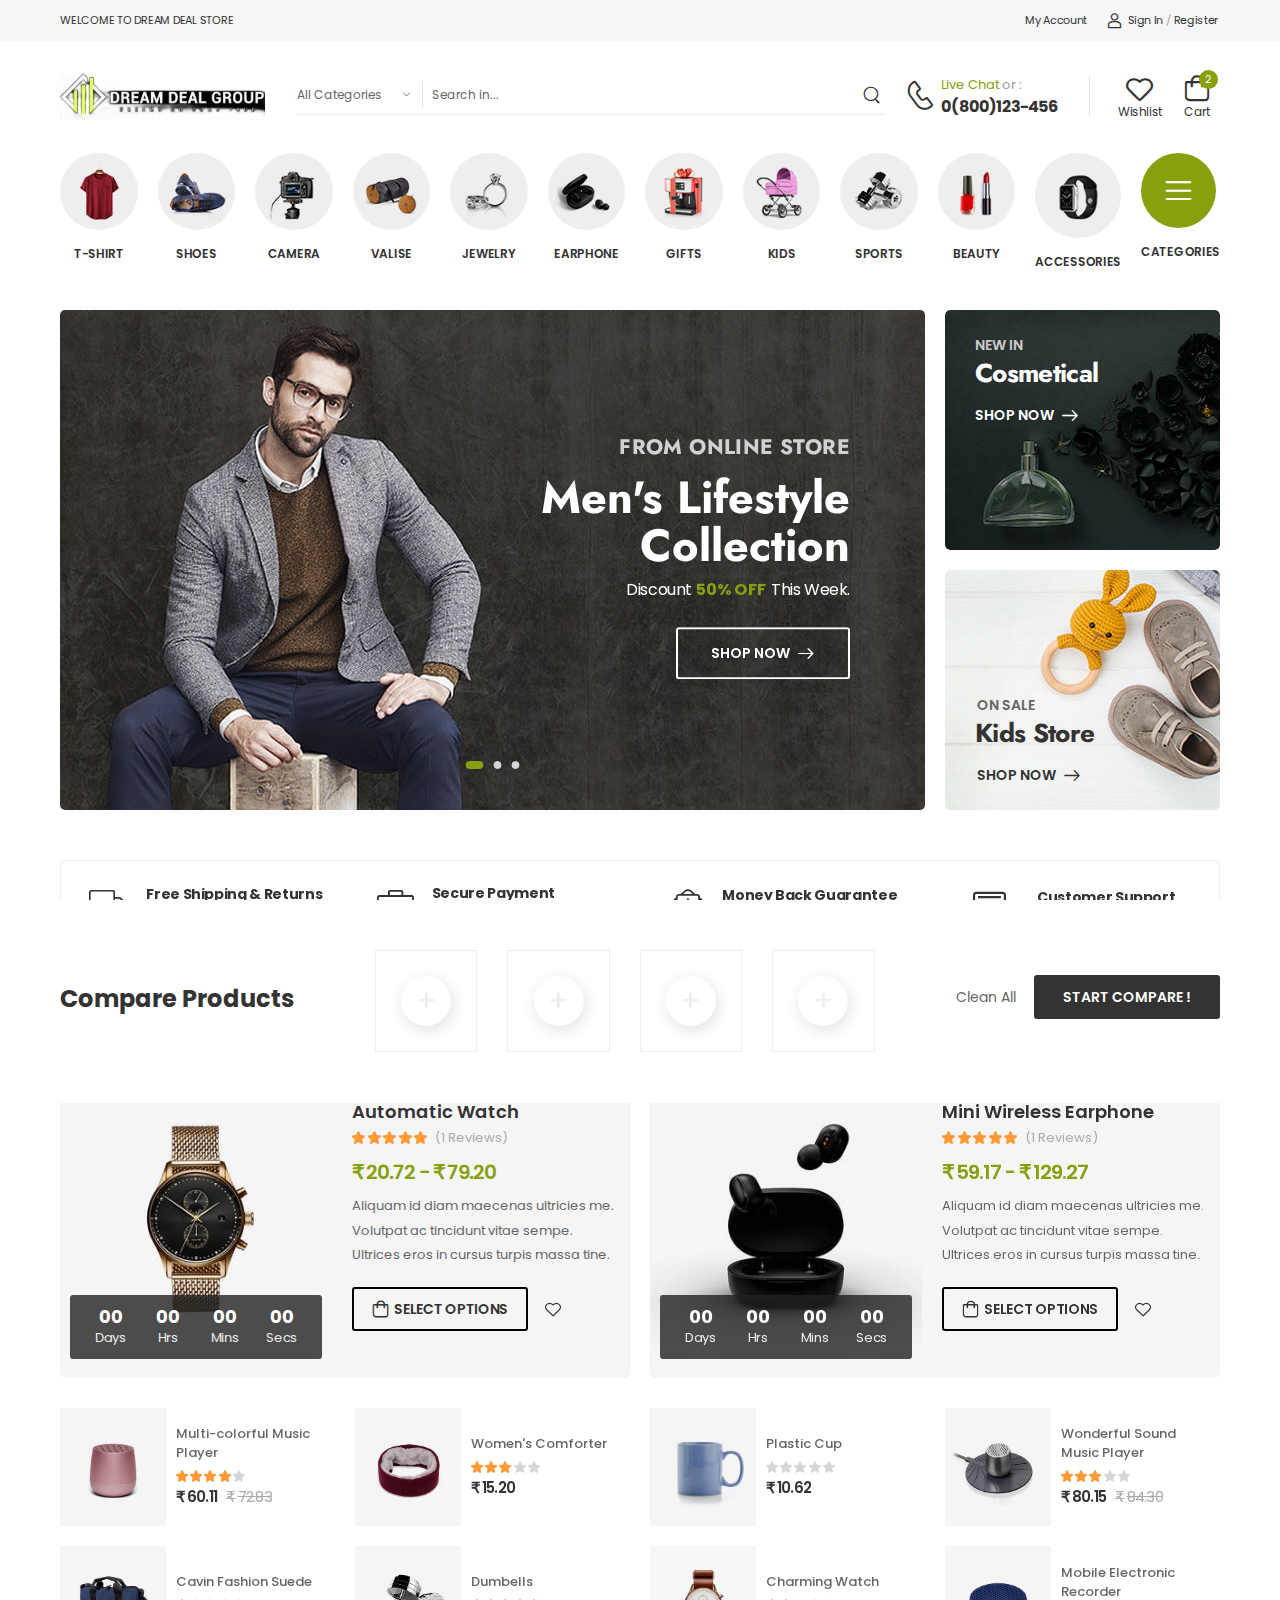
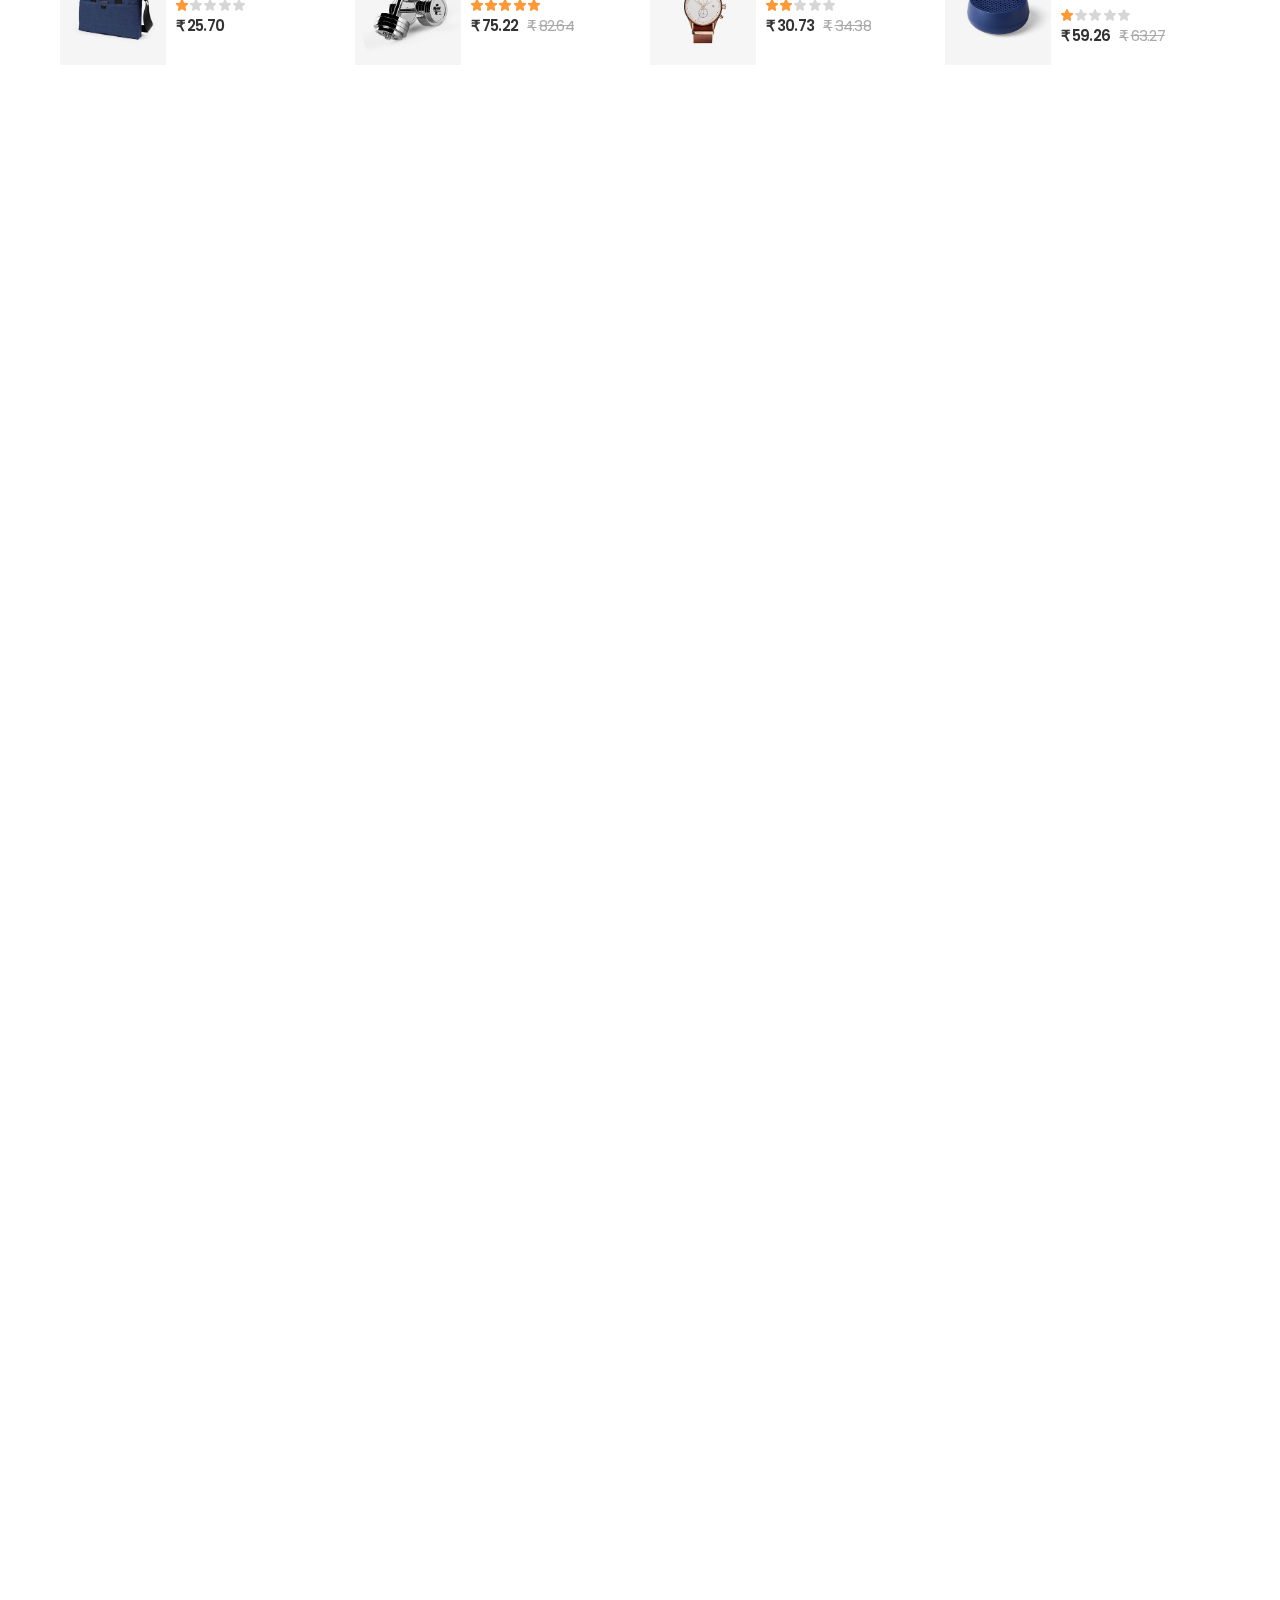
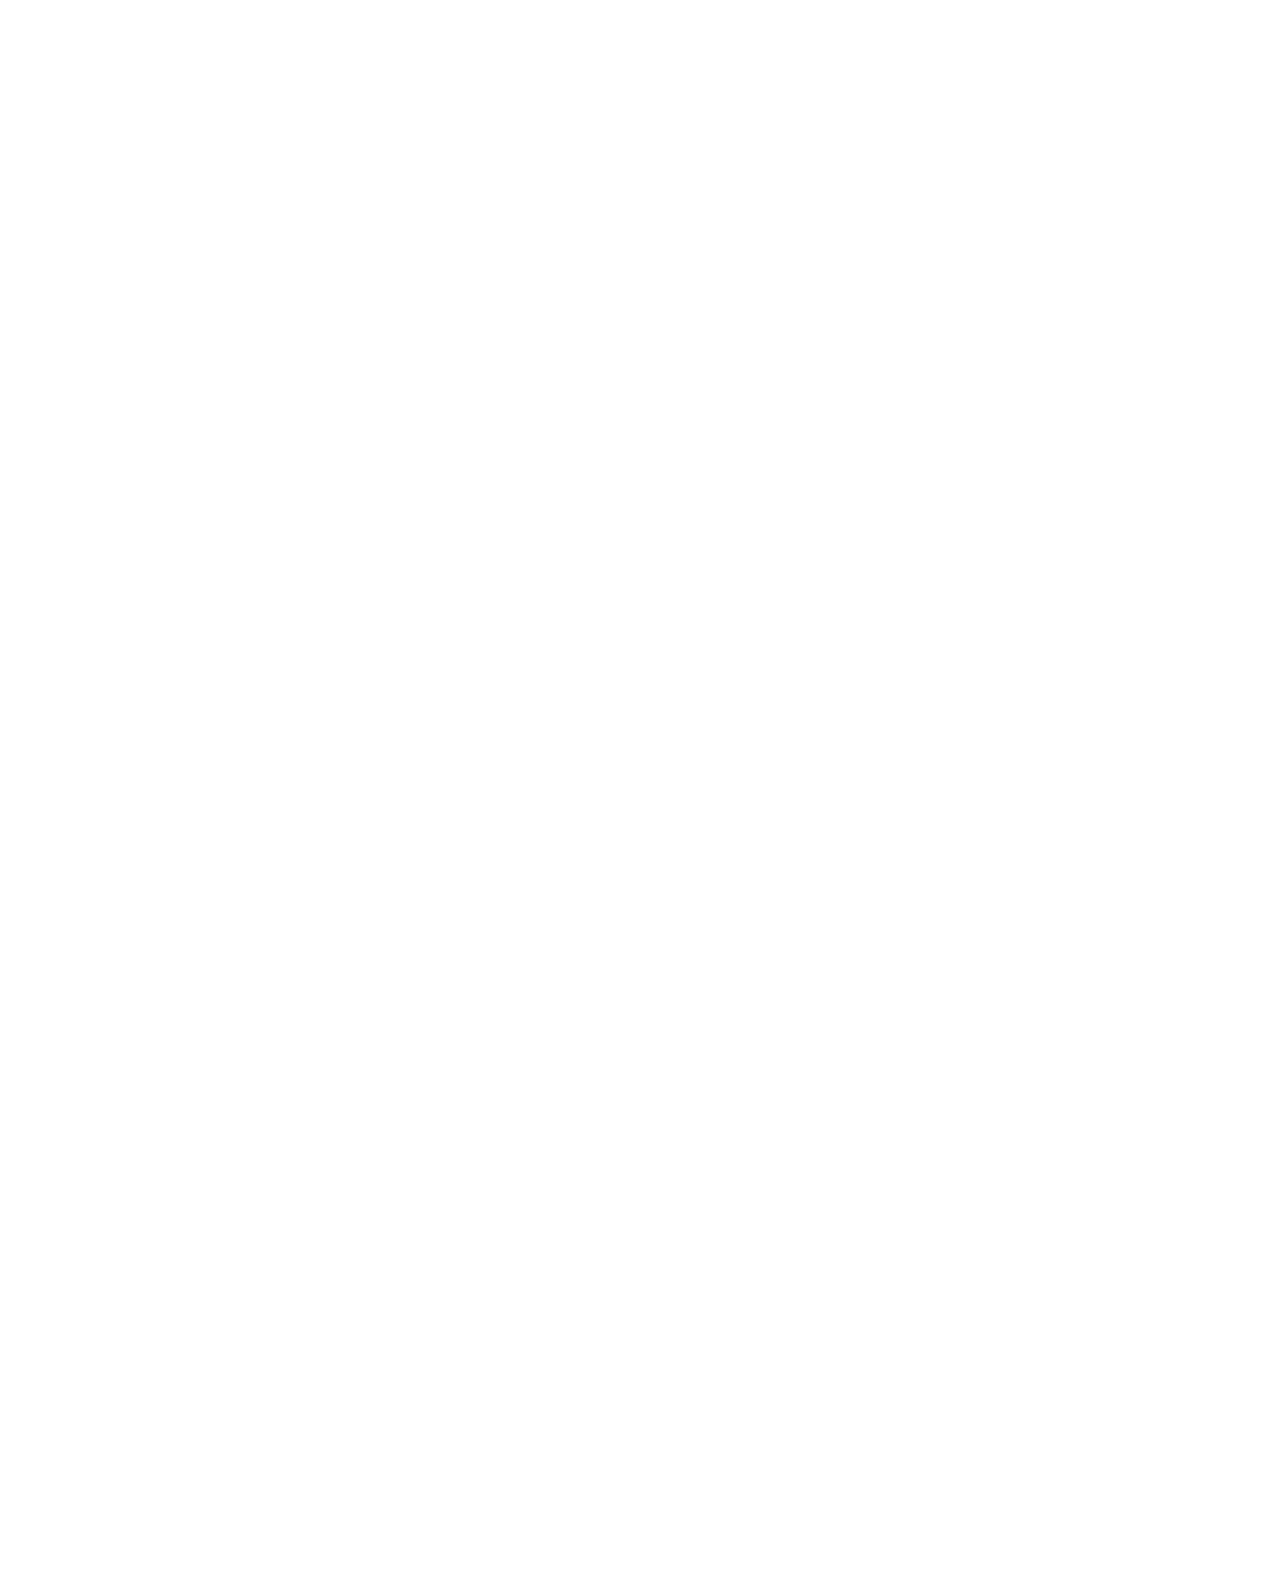
==== commit 751128d1: "pushed" ====
--- a/index.html
+++ b/index.html
@@ -31,9 +31,9 @@
                     </div>
                     <div class="header-right">
                         <a href="my-account.html" class="d-lg-show">My Account</a>
-                        <a href="login.html" class="d-lg-show login sign-in"><i class="w-icon-account"></i>Sign In</a>
+                        <a href="assets/ajax/login.html" class="d-lg-show login sign-in"><i class="w-icon-account"></i>Sign In</a>
                         <span class="delimiter d-lg-show">/</span>
-                        <a href="signup.html" class="ml-0 d-lg-show login register">Register</a>
+                        <a href="assets/ajax/login.html" class="ml-0 d-lg-show login register">Register</a>
                     </div>
                 </div>
             </div>
@@ -100,7 +100,7 @@
                                             <a href="product-default.html" class="product-name">Beige knitted elas runner shoes</a>
                                             <div class="price-box">
                                                 <span class="product-quantity">1</span>
-                                                <span class="product-price">$25.68</span>
+                                                <span class="product-price"><span class="rupee"></span>₹</span>25.68</span>
                                             </div>
                                         </div>
                                         <figure class="product-media">
@@ -117,7 +117,7 @@
                                             <a href="product-default.html" class="product-name">Blue utility</a>
                                             <div class="price-box">
                                                 <span class="product-quantity">1</span>
-                                                <span class="product-price">$32.99</span>
+                                                <span class="product-price"><span class="rupee">₹</span>32.99</span>
                                             </div>
                                         </div>
                                         <figure class="product-media">
@@ -132,7 +132,7 @@
                                 </div>
                                 <div class="cart-total">
                                     <label>Subtotal:</label>
-                                    <span class="price">$58.67</span>
+                                    <span class="price"><span class="rupee">₹</span>58.67</span>
                                 </div>
                                 <div class="cart-action">
                                     <a href="cart.html" class="btn btn-dark btn-outline btn-rounded">View Cart</a>
@@ -464,7 +464,7 @@
                             </span>
                             <div class="icon-box-content">
                                 <h4 class="icon-box-title">Free Shipping & Returns</h4>
-                                <p class="text-default">For all orders over $99</p>
+                                <p class="text-default">For all orders over <span class="rupee">₹</span>99</p>
                             </div>
                         </div>
                         <div class="swiper-slide icon-box icon-box-side text-dark">
@@ -539,7 +539,7 @@
                                         </div>
                                         <a href="#" class="rating-reviews">(1 Reviews)</a>
                                     </div>
-                                    <div class="product-price text-primary">$20.72 - $79.20</div>
+                                    <div class="product-price text-primary"><span class="rupee">₹</span>20.72 - <span class="rupee">₹</span>79.20</div>
                                     <p class="text-default">Aliquam id diam maecenas ultricies me. Volutpat ac tincidunt
                                         vitae sempe. Ultrices eros in cursus turpis massa tine.</p>
                                     <div class="product-action">
@@ -580,7 +580,7 @@
                                         </div>
                                         <a href="#" class="rating-reviews">(1 Reviews)</a>
                                     </div>
-                                    <div class="product-price text-primary">$59.17 - $129.27</div>
+                                    <div class="product-price text-primary"><span class="rupee">₹</span>59.17 - <span class="rupee">₹</span>129.27</div>
                                     <p class="text-default">Aliquam id diam maecenas ultricies me. Volutpat ac tincidunt
                                         vitae sempe. Ultrices eros in cursus turpis massa tine.</p>
                                     <div class="product-action">
@@ -636,8 +636,8 @@
                                             </div>
                                         </div>
                                         <div class="product-price">
-                                            <ins class="new-price">$60.11</ins>
-                                            <del class="old-price">$72.83</del>
+                                            <ins class="new-price"><span class="rupee">₹</span>60.11</ins>
+                                            <del class="old-price"><span class="rupee">₹</span>72.83</del>
                                         </div>
                                     </div>
                                 </div>
@@ -664,7 +664,7 @@
                                             </div>
                                         </div>
                                         <div class="product-price">
-                                            <ins class="new-price">$25.70</ins>
+                                            <ins class="new-price"><span class="rupee">₹</span>25.70</ins>
                                         </div>
                                     </div>
                                 </div>
@@ -693,7 +693,7 @@
                                             </div>
                                         </div>
                                         <div class="product-price">
-                                            <ins class="new-price">$15.20</ins>
+                                            <ins class="new-price"><span class="rupee">₹</span>15.20</ins>
                                         </div>
                                     </div>
                                 </div>
@@ -720,8 +720,8 @@
                                             </div>
                                         </div>
                                         <div class="product-price">
-                                            <ins class="new-price">$75.22</ins>
-                                            <del class="old-price">$82.64</del>
+                                            <ins class="new-price"><span class="rupee">₹</span>75.22</ins>
+                                            <del class="old-price"><span class="rupee">₹</span>82.64</del>
                                         </div>
                                     </div>
                                 </div>
@@ -750,7 +750,7 @@
                                             </div>
                                         </div>
                                         <div class="product-price">
-                                            <ins class="new-price">$10.62</ins>
+                                            <ins class="new-price"><span class="rupee">₹</span>10.62</ins>
                                         </div>
                                     </div>
                                 </div>
@@ -777,8 +777,8 @@
                                             </div>
                                         </div>
                                         <div class="product-price">
-                                            <ins class="new-price">$30.73</ins>
-                                            <del class="old-price">$34.38</del>
+                                            <ins class="new-price"><span class="rupee">₹</span>30.73</ins>
+                                            <del class="old-price"><span class="rupee">₹</span>34.38</del>
                                         </div>
                                     </div>
                                 </div>
@@ -807,8 +807,8 @@
                                             </div>
                                         </div>
                                         <div class="product-price">
-                                            <ins class="new-price">$80.15</ins>
-                                            <del class="old-price">$84.30</del>
+                                            <ins class="new-price"><span class="rupee">₹</span>80.15</ins>
+                                            <del class="old-price"><span class="rupee">₹</span>84.30</del>
                                         </div>
                                     </div>
                                 </div>
@@ -835,8 +835,8 @@
                                             </div>
                                         </div>
                                         <div class="product-price">
-                                            <ins class="new-price">$59.26</ins>
-                                            <del class="old-price">$63.27</del>
+                                            <ins class="new-price"><span class="rupee">₹</span>59.26</ins>
+                                            <del class="old-price"><span class="rupee">₹</span>63.27</del>
                                         </div>
                                     </div>
                                 </div>
@@ -986,7 +986,7 @@
                                             </div>
                                             <div class="product-pa-wrapper">
                                                 <div class="product-price">
-                                                    <ins class="new-price">$25.68</ins><del class="old-price">$30.45</del>
+                                                    <ins class="new-price"><span class="rupee">₹</span>25.68</ins><del class="old-price"><span class="rupee">₹</span>30.45</del>
                                                 </div>
                                                 <div class="product-action">
                                                     <a href="product-default.html"
@@ -1031,7 +1031,7 @@
                                             </div>
                                             <div class="product-pa-wrapper">
                                                 <div class="product-price">
-                                                    <ins class="new-price">$59.17 - $129.27</ins>
+                                                    <ins class="new-price"><span class="rupee">₹</span>59.17 - <span class="rupee">₹</span>129.27</ins>
                                                 </div>
                                                 <div class="product-action">
                                                     <a href="product-default.html"
@@ -1071,7 +1071,7 @@
                                             </div>
                                             <div class="product-pa-wrapper">
                                                 <div class="product-price">
-                                                    <ins class="new-price">$10.62</ins>
+                                                    <ins class="new-price"><span class="rupee">₹</span>10.62</ins>
                                                 </div>
                                                 <div class="product-action">
                                                     <a href="#" class="btn-cart btn-product btn btn-link btn-underline">Add To
@@ -1108,8 +1108,8 @@
                                             </div>
                                             <div class="product-pa-wrapper">
                                                 <div class="product-price">
-                                                    <ins class="new-price">$30.73</ins>
-                                                    <del class="old-price">$34.38</del>
+                                                    <ins class="new-price"><span class="rupee">₹</span>30.73</ins>
+                                                    <del class="old-price"><span class="rupee">₹</span>34.38</del>
                                                 </div>
                                                 <div class="product-action">
                                                     <a href="#" class="btn-cart btn-product btn btn-link btn-underline">Add To
@@ -1148,8 +1148,8 @@
                                             </div>
                                             <div class="product-pa-wrapper">
                                                 <div class="product-price">
-                                                    <ins class="new-price">$80.15</ins>
-                                                    <del class="old-price">$84.30</del>
+                                                    <ins class="new-price"><span class="rupee">₹</span>80.15</ins>
+                                                    <del class="old-price"><span class="rupee">₹</span>84.30</del>
                                                 </div>
                                                 <div class="product-action">
                                                     <a href="#" class="btn-cart btn-product btn btn-link btn-underline">Add To
@@ -1186,8 +1186,8 @@
                                             </div>
                                             <div class="product-pa-wrapper">
                                                 <div class="product-price">
-                                                    <ins class="new-price">$59.26</ins>
-                                                    <del class="old-price">$63.27</del>
+                                                    <ins class="new-price"><span class="rupee">₹</span>59.26</ins>
+                                                    <del class="old-price"><span class="rupee">₹</span>63.27</del>
                                                 </div>
                                                 <div class="product-action">
                                                     <a href="#" class="btn-cart btn-product btn btn-link btn-underline">Add To
@@ -1226,7 +1226,7 @@
                                             </div>
                                             <div class="product-pa-wrapper">
                                                 <div class="product-price">
-                                                    <ins class="new-price">$31.00</ins>
+                                                    <ins class="new-price"><span class="rupee">₹</span>31.00</ins>
                                                 </div>
                                                 <div class="product-action">
                                                     <a href="#" class="btn-cart btn-product btn btn-link btn-underline">Add To
@@ -1263,7 +1263,7 @@
                                             </div>
                                             <div class="product-pa-wrapper">
                                                 <div class="product-price">
-                                                    <ins class="new-price">$25.78</ins>
+                                                    <ins class="new-price"><span class="rupee">₹</span>25.78</ins>
                                                 </div>
                                                 <div class="product-action">
                                                     <a href="#" class="btn-cart btn-product btn btn-link btn-underline">Add To
@@ -1302,8 +1302,8 @@
                                             </div>
                                             <div class="product-pa-wrapper">
                                                 <div class="product-price">
-                                                    <ins class="new-price">$60.11</ins>
-                                                    <del class="old-price">$72.83</del>
+                                                    <ins class="new-price"><span class="rupee">₹</span>60.11</ins>
+                                                    <del class="old-price"><span class="rupee">₹</span>72.83</del>
                                                 </div>
                                                 <div class="product-action">
                                                     <a href="#" class="btn-cart btn-product btn btn-link btn-underline">Add To
@@ -1340,7 +1340,7 @@
                                             </div>
                                             <div class="product-pa-wrapper">
                                                 <div class="product-price">
-                                                    <ins class="new-price">$25.70</ins>
+                                                    <ins class="new-price"><span class="rupee">₹</span>25.70</ins>
                                                 </div>
                                                 <div class="product-action">
                                                     <a href="#" class="btn-cart btn-product btn btn-link btn-underline">Add To
@@ -1411,7 +1411,7 @@
                                             </div>
                                             <div class="product-pa-wrapper">
                                                 <div class="product-price">
-                                                    <ins class="new-price">$25.68</ins><del class="old-price">$30.45</del>
+                                                    <ins class="new-price"><span class="rupee">₹</span>25.68</ins><del class="old-price"><span class="rupee">₹</span>30.45</del>
                                                 </div>
                                                 <div class="product-action">
                                                     <a href="product-default.html"
@@ -1456,7 +1456,7 @@
                                             </div>
                                             <div class="product-pa-wrapper">
                                                 <div class="product-price">
-                                                    <ins class="new-price">$59.17 - $129.27</ins>
+                                                    <ins class="new-price"><span class="rupee">₹</span>59.17 - <span class="rupee">₹</span>129.27</ins>
                                                 </div>
                                                 <div class="product-action">
                                                     <a href="product-default.html"
@@ -1496,7 +1496,7 @@
                                             </div>
                                             <div class="product-pa-wrapper">
                                                 <div class="product-price">
-                                                    <ins class="new-price">$10.62</ins>
+                                                    <ins class="new-price"><span class="rupee">₹</span>10.62</ins>
                                                 </div>
                                                 <div class="product-action">
                                                     <a href="#" class="btn-cart btn-product btn btn-link btn-underline">Add To
@@ -1533,8 +1533,8 @@
                                             </div>
                                             <div class="product-pa-wrapper">
                                                 <div class="product-price">
-                                                    <ins class="new-price">$30.73</ins>
-                                                    <del class="old-price">$34.38</del>
+                                                    <ins class="new-price"><span class="rupee">₹</span>30.73</ins>
+                                                    <del class="old-price"><span class="rupee">₹</span>34.38</del>
                                                 </div>
                                                 <div class="product-action">
                                                     <a href="#" class="btn-cart btn-product btn btn-link btn-underline">Add To
@@ -1573,8 +1573,8 @@
                                             </div>
                                             <div class="product-pa-wrapper">
                                                 <div class="product-price">
-                                                    <ins class="new-price">$80.15</ins>
-                                                    <del class="old-price">$84.30</del>
+                                                    <ins class="new-price"><span class="rupee">₹</span>80.15</ins>
+                                                    <del class="old-price"><span class="rupee">₹</span>84.30</del>
                                                 </div>
                                                 <div class="product-action">
                                                     <a href="#" class="btn-cart btn-product btn btn-link btn-underline">Add To
@@ -1611,8 +1611,8 @@
                                             </div>
                                             <div class="product-pa-wrapper">
                                                 <div class="product-price">
-                                                    <ins class="new-price">$59.26</ins>
-                                                    <del class="old-price">$63.27</del>
+                                                    <ins class="new-price"><span class="rupee">₹</span>59.26</ins>
+                                                    <del class="old-price"><span class="rupee">₹</span>63.27</del>
                                                 </div>
                                                 <div class="product-action">
                                                     <a href="#" class="btn-cart btn-product btn btn-link btn-underline">Add To
@@ -1651,7 +1651,7 @@
                                             </div>
                                             <div class="product-pa-wrapper">
                                                 <div class="product-price">
-                                                    <ins class="new-price">$31.00</ins>
+                                                    <ins class="new-price"><span class="rupee">₹</span>31.00</ins>
                                                 </div>
                                                 <div class="product-action">
                                                     <a href="#" class="btn-cart btn-product btn btn-link btn-underline">Add To
@@ -1688,7 +1688,7 @@
                                             </div>
                                             <div class="product-pa-wrapper">
                                                 <div class="product-price">
-                                                    <ins class="new-price">$25.78</ins>
+                                                    <ins class="new-price"><span class="rupee">₹</span>25.78</ins>
                                                 </div>
                                                 <div class="product-action">
                                                     <a href="#" class="btn-cart btn-product btn btn-link btn-underline">Add To
@@ -1727,8 +1727,8 @@
                                             </div>
                                             <div class="product-pa-wrapper">
                                                 <div class="product-price">
-                                                    <ins class="new-price">$60.11</ins>
-                                                    <del class="old-price">$72.83</del>
+                                                    <ins class="new-price"><span class="rupee">₹</span>60.11</ins>
+                                                    <del class="old-price"><span class="rupee">₹</span>72.83</del>
                                                 </div>
                                                 <div class="product-action">
                                                     <a href="#" class="btn-cart btn-product btn btn-link btn-underline">Add
@@ -1765,7 +1765,7 @@
                                             </div>
                                             <div class="product-pa-wrapper">
                                                 <div class="product-price">
-                                                    <ins class="new-price">$25.70</ins>
+                                                    <ins class="new-price"><span class="rupee">₹</span>25.70</ins>
                                                 </div>
                                                 <div class="product-action">
                                                     <a href="#" class="btn-cart btn-product btn btn-link btn-underline">Add To
@@ -1804,7 +1804,7 @@
                                             </div>
                                             <div class="product-pa-wrapper">
                                                 <div class="product-price">
-                                                    <ins class="new-price">$25.68</ins><del class="old-price">$30.45</del>
+                                                    <ins class="new-price"><span class="rupee">₹</span>25.68</ins><del class="old-price"><span class="rupee">₹</span>30.45</del>
                                                 </div>
                                                 <div class="product-action">
                                                     <a href="#" class="btn-cart btn-product btn btn-link btn-underline">Add
@@ -1841,7 +1841,7 @@
                                             </div>
                                             <div class="product-pa-wrapper">
                                                 <div class="product-price">
-                                                    <ins class="new-price">$25.68</ins><del class="old-price">$30.45</del>
+                                                    <ins class="new-price"><span class="rupee">₹</span>25.68</ins><del class="old-price"><span class="rupee">₹</span>30.45</del>
                                                 </div>
                                                 <div class="product-action">
                                                     <a href="#" class="btn-cart btn-product btn btn-link btn-underline">Add
@@ -1912,7 +1912,7 @@
                                             </div>
                                             <div class="product-pa-wrapper">
                                                 <div class="product-price">
-                                                    <ins class="new-price">$25.68</ins><del class="old-price">$30.45</del>
+                                                    <ins class="new-price"><span class="rupee">₹</span>25.68</ins><del class="old-price"><span class="rupee">₹</span>30.45</del>
                                                 </div>
                                                 <div class="product-action">
                                                     <a href="product-default.html"
@@ -1957,7 +1957,7 @@
                                             </div>
                                             <div class="product-pa-wrapper">
                                                 <div class="product-price">
-                                                    <ins class="new-price">$59.17 - $129.27</ins>
+                                                    <ins class="new-price"><span class="rupee">₹</span>59.17 - <span class="rupee">₹</span>129.27</ins>
                                                 </div>
                                                 <div class="product-action">
                                                     <a href="product-default.html"
@@ -1997,7 +1997,7 @@
                                             </div>
                                             <div class="product-pa-wrapper">
                                                 <div class="product-price">
-                                                    <ins class="new-price">$10.62</ins>
+                                                    <ins class="new-price"><span class="rupee">₹</span>10.62</ins>
                                                 </div>
                                                 <div class="product-action">
                                                     <a href="#" class="btn-cart btn-product btn btn-link btn-underline">Add To
@@ -2034,8 +2034,8 @@
                                             </div>
                                             <div class="product-pa-wrapper">
                                                 <div class="product-price">
-                                                    <ins class="new-price">$30.73</ins>
-                                                    <del class="old-price">$34.38</del>
+                                                    <ins class="new-price"><span class="rupee">₹</span>30.73</ins>
+                                                    <del class="old-price"><span class="rupee">₹</span>34.38</del>
                                                 </div>
                                                 <div class="product-action">
                                                     <a href="#" class="btn-cart btn-product btn btn-link btn-underline">Add To
@@ -2074,8 +2074,8 @@
                                             </div>
                                             <div class="product-pa-wrapper">
                                                 <div class="product-price">
-                                                    <ins class="new-price">$80.15</ins>
-                                                    <del class="old-price">$84.30</del>
+                                                    <ins class="new-price"><span class="rupee">₹</span>80.15</ins>
+                                                    <del class="old-price"><span class="rupee">₹</span>84.30</del>
                                                 </div>
                                                 <div class="product-action">
                                                     <a href="#" class="btn-cart btn-product btn btn-link btn-underline">Add To
@@ -2112,8 +2112,8 @@
                                             </div>
                                             <div class="product-pa-wrapper">
                                                 <div class="product-price">
-                                                    <ins class="new-price">$59.26</ins>
-                                                    <del class="old-price">$63.27</del>
+                                                    <ins class="new-price"><span class="rupee">₹</span>59.26</ins>
+                                                    <del class="old-price"><span class="rupee">₹</span>63.27</del>
                                                 </div>
                                                 <div class="product-action">
                                                     <a href="#" class="btn-cart btn-product btn btn-link btn-underline">Add To
@@ -2152,7 +2152,7 @@
                                             </div>
                                             <div class="product-pa-wrapper">
                                                 <div class="product-price">
-                                                    <ins class="new-price">$31.00</ins>
+                                                    <ins class="new-price"><span class="rupee">₹</span>31.00</ins>
                                                 </div>
                                                 <div class="product-action">
                                                     <a href="#" class="btn-cart btn-product btn btn-link btn-underline">Add To
@@ -2189,7 +2189,7 @@
                                             </div>
                                             <div class="product-pa-wrapper">
                                                 <div class="product-price">
-                                                    <ins class="new-price">$25.78</ins>
+                                                    <ins class="new-price"><span class="rupee">₹</span>25.78</ins>
                                                 </div>
                                                 <div class="product-action">
                                                     <a href="#" class="btn-cart btn-product btn btn-link btn-underline">Add To
@@ -2228,8 +2228,8 @@
                                             </div>
                                             <div class="product-pa-wrapper">
                                                 <div class="product-price">
-                                                    <ins class="new-price">$60.11</ins>
-                                                    <del class="old-price">$72.83</del>
+                                                    <ins class="new-price"><span class="rupee">₹</span>60.11</ins>
+                                                    <del class="old-price"><span class="rupee">₹</span>72.83</del>
                                                 </div>
                                                 <div class="product-action">
                                                     <a href="#" class="btn-cart btn-product btn btn-link btn-underline">Add To
@@ -2266,7 +2266,7 @@
                                             </div>
                                             <div class="product-pa-wrapper">
                                                 <div class="product-price">
-                                                    <ins class="new-price">$25.70</ins>
+                                                    <ins class="new-price"><span class="rupee">₹</span>25.70</ins>
                                                 </div>
                                                 <div class="product-action">
                                                     <a href="#" class="btn-cart btn-product btn btn-link btn-underline">Add To
@@ -2305,7 +2305,7 @@
                                             </div>
                                             <div class="product-pa-wrapper">
                                                 <div class="product-price">
-                                                    <ins class="new-price">$25.68</ins><del class="old-price">$30.45</del>
+                                                    <ins class="new-price"><span class="rupee">₹</span>25.68</ins><del class="old-price"><span class="rupee">₹</span>30.45</del>
                                                 </div>
                                                 <div class="product-action">
                                                     <a href="#" class="btn-cart btn-product btn btn-link btn-underline">Add To
@@ -2342,7 +2342,7 @@
                                             </div>
                                             <div class="product-pa-wrapper">
                                                 <div class="product-price">
-                                                    <ins class="new-price">$25.68</ins><del class="old-price">$30.45</del>
+                                                    <ins class="new-price"><span class="rupee">₹</span>25.68</ins><del class="old-price"><span class="rupee">₹</span>30.45</del>
                                                 </div>
                                                 <div class="product-action">
                                                     <a href="#" class="btn-cart btn-product btn btn-link btn-underline">Add To
@@ -2409,7 +2409,7 @@
                                             </div>
                                             <div class="product-pa-wrapper">
                                                 <div class="product-price">
-                                                    <ins class="new-price">$25.68</ins><del class="old-price">$30.45</del>
+                                                    <ins class="new-price"><span class="rupee">₹</span>25.68</ins><del class="old-price"><span class="rupee">₹</span>30.45</del>
                                                 </div>
                                                 <div class="product-action">
                                                     <a href="product-default.html"
@@ -2451,7 +2451,7 @@
                                             </div>
                                             <div class="product-pa-wrapper">
                                                 <div class="product-price">
-                                                    <ins class="new-price">$59.17 - $129.27</ins>
+                                                    <ins class="new-price"><span class="rupee">₹</span>59.17 - <span class="rupee">₹</span>129.27</ins>
                                                 </div>
                                                 <div class="product-action">
                                                     <a href="product-default.html"
@@ -2489,7 +2489,7 @@
                                             </div>
                                             <div class="product-pa-wrapper">
                                                 <div class="product-price">
-                                                    <ins class="new-price">$10.62</ins>
+                                                    <ins class="new-price"><span class="rupee">₹</span>10.62</ins>
                                                 </div>
                                                 <div class="product-action">
                                                     <a href="#" class="btn-cart btn-product btn btn-link btn-underline">Add To
@@ -2524,8 +2524,8 @@
                                             </div>
                                             <div class="product-pa-wrapper">
                                                 <div class="product-price">
-                                                    <ins class="new-price">$30.73</ins>
-                                                    <del class="old-price">$34.38</del>
+                                                    <ins class="new-price"><span class="rupee">₹</span>30.73</ins>
+                                                    <del class="old-price"><span class="rupee">₹</span>34.38</del>
                                                 </div>
                                                 <div class="product-action">
                                                     <a href="#" class="btn-cart btn-product btn btn-link btn-underline">Add To
@@ -2562,8 +2562,8 @@
                                             </div>
                                             <div class="product-pa-wrapper">
                                                 <div class="product-price">
-                                                    <ins class="new-price">$80.15</ins>
-                                                    <del class="old-price">$84.30</del>
+                                                    <ins class="new-price"><span class="rupee">₹</span>80.15</ins>
+                                                    <del class="old-price"><span class="rupee">₹</span>84.30</del>
                                                 </div>
                                                 <div class="product-action">
                                                     <a href="#" class="btn-cart btn-product btn btn-link btn-underline">Add To
@@ -2598,8 +2598,8 @@
                                             </div>
                                             <div class="product-pa-wrapper">
                                                 <div class="product-price">
-                                                    <ins class="new-price">$59.26</ins>
-                                                    <del class="old-price">$63.27</del>
+                                                    <ins class="new-price"><span class="rupee">₹</span>59.26</ins>
+                                                    <del class="old-price"><span class="rupee">₹</span>63.27</del>
                                                 </div>
                                                 <div class="product-action">
                                                     <a href="#" class="btn-cart btn-product btn btn-link btn-underline">Add To
@@ -2636,7 +2636,7 @@
                                             </div>
                                             <div class="product-pa-wrapper">
                                                 <div class="product-price">
-                                                    <ins class="new-price">$31.00</ins>
+                                                    <ins class="new-price"><span class="rupee">₹</span>31.00</ins>
                                                 </div>
                                                 <div class="product-action">
                                                     <a href="#" class="btn-cart btn-product btn btn-link btn-underline">Add To
@@ -2671,7 +2671,7 @@
                                             </div>
                                             <div class="product-pa-wrapper">
                                                 <div class="product-price">
-                                                    <ins class="new-price">$25.78</ins>
+                                                    <ins class="new-price"><span class="rupee">₹</span>25.78</ins>
                                                 </div>
                                                 <div class="product-action">
                                                     <a href="#" class="btn-cart btn-product btn btn-link btn-underline">Add To
@@ -2708,8 +2708,8 @@
                                             </div>
                                             <div class="product-pa-wrapper">
                                                 <div class="product-price">
-                                                    <ins class="new-price">$60.11</ins>
-                                                    <del class="old-price">$72.83</del>
+                                                    <ins class="new-price"><span class="rupee">₹</span>60.11</ins>
+                                                    <del class="old-price"><span class="rupee">₹</span>72.83</del>
                                                 </div>
                                                 <div class="product-action">
                                                     <a href="#" class="btn-cart btn-product btn btn-link btn-underline">Add To
@@ -2744,7 +2744,7 @@
                                             </div>
                                             <div class="product-pa-wrapper">
                                                 <div class="product-price">
-                                                    <ins class="new-price">$25.70</ins>
+                                                    <ins class="new-price"><span class="rupee">₹</span>25.70</ins>
                                                 </div>
                                                 <div class="product-action">
                                                     <a href="#" class="btn-cart btn-product btn btn-link btn-underline">Add To
@@ -2781,7 +2781,7 @@
                                             </div>
                                             <div class="product-pa-wrapper">
                                                 <div class="product-price">
-                                                    <ins class="new-price">$25.68</ins><del class="old-price">$30.45</del>
+                                                    <ins class="new-price"><span class="rupee">₹</span>25.68</ins><del class="old-price"><span class="rupee">₹</span>30.45</del>
                                                 </div>
                                                 <div class="product-action">
                                                     <a href="#" class="btn-cart btn-product btn btn-link btn-underline">Add To
@@ -2816,7 +2816,7 @@
                                             </div>
                                             <div class="product-pa-wrapper">
                                                 <div class="product-price">
-                                                    <ins class="new-price">$25.68</ins><del class="old-price">$30.45</del>
+                                                    <ins class="new-price"><span class="rupee">₹</span>25.68</ins><del class="old-price"><span class="rupee">₹</span>30.45</del>
                                                 </div>
                                                 <div class="product-action">
                                                     <a href="#" class="btn-cart btn-product btn btn-link btn-underline">Add To
@@ -2925,8 +2925,8 @@
                                 </div>
                                 <div class="product-pa-wrapper">
                                     <div class="product-price">
-                                        <ins class="new-price">$20.83</ins>
-                                        <del class="old-price">$27.07</del>
+                                        <ins class="new-price"><span class="rupee">₹</span>20.83</ins>
+                                        <del class="old-price"><span class="rupee">₹</span>27.07</del>
                                     </div>
                                     <div class="product-action">
                                         <a href="#" class="btn-cart btn-product btn btn-link btn-underline">Add To
@@ -2960,8 +2960,8 @@
                                 </div>
                                 <div class="product-pa-wrapper">
                                     <div class="product-price">
-                                        <ins class="new-price">$47.26</ins>
-                                        <del class="old-price">$54.69</del>
+                                        <ins class="new-price"><span class="rupee">₹</span>47.26</ins>
+                                        <del class="old-price"><span class="rupee">₹</span>54.69</del>
                                     </div>
                                     <div class="product-action">
                                         <a href="#" class="btn-cart btn-product btn btn-link btn-underline">Add To
@@ -2995,7 +2995,7 @@
                                 </div>
                                 <div class="product-pa-wrapper">
                                     <div class="product-price">
-                                        <ins class="new-price">$63.91</ins>
+                                        <ins class="new-price"><span class="rupee">₹</span>63.91</ins>
                                     </div>
                                     <div class="product-action">
                                         <a href="#" class="btn-cart btn-product btn btn-link btn-underline">Add To
@@ -3035,7 +3035,7 @@
                                 </div>
                                 <div class="product-pa-wrapper">
                                     <div class="product-price">
-                                        <ins class="new-price">$59.17 - $129.27</ins>
+                                        <ins class="new-price"><span class="rupee">₹</span>59.17 - <span class="rupee">₹</span>129.27</ins>
                                     </div>
                                     <div class="product-action">
                                         <a href="product-default.html" class="btn-primary btn-product btn btn-link btn-underline">Select
@@ -3069,7 +3069,7 @@
                                 </div>
                                 <div class="product-pa-wrapper">
                                     <div class="product-price">
-                                        <ins class="new-price">$65.27</ins>
+                                        <ins class="new-price"><span class="rupee">₹</span>65.27</ins>
                                     </div>
                                     <div class="product-action">
                                         <a href="#" class="btn-cart btn-product btn btn-link btn-underline">Add To
@@ -3186,6 +3186,163 @@
                 </div>
             </div>
         </main>
+        <footer class="footer appear-animate" data-animation-options="{ 'name': 'fadeIn' }">
+            <div class="footer-newsletter bg-primary">
+                <div class="container">
+                    <div class="row justify-content-center align-items-center">
+                        <div class="col-xl-5 col-lg-6">
+                            <div class="icon-box icon-box-side text-white">
+                                <div class="icon-box-icon d-inline-flex">
+                                    <i class="w-icon-envelop3"></i>
+                                </div>
+                                <div class="icon-box-content">
+                                    <h4 class="icon-box-title text-white text-uppercase font-weight-bold">Subscribe To
+                                        Our Newsletter</h4>
+                                    <p class="text-white">Get all the latest information on Events, Sales and Offers.
+                                    </p>
+                                </div>
+                            </div>
+                        </div>
+                        <div class="col-xl-7 col-lg-6 col-md-9 mt-4 mt-lg-0 ">
+                            <form action="#" method="get" class="input-wrapper input-wrapper-inline input-wrapper-rounded">
+                                <input type="email" class="form-control mr-2 bg-white" name="email" id="email"
+                                    placeholder="Your E-mail Address" />
+                                <button class="btn btn-dark btn-rounded" type="submit">Subscribe<i
+                                        class="w-icon-long-arrow-right"></i></button>
+                            </form>
+                        </div>
+                    </div>
+                </div>
+            </div>
+            <div class="container">
+                <div class="footer-top">
+                    <div class="row">
+                        <div class="col-lg-4 col-sm-6">
+                            <div class="widget widget-about">
+                                <a href="index.html" class="logo-footer">
+                                    <img src="assets/img/logo.png" alt="logo-footer" width="144" height="45" />
+                                </a>
+                                <div class="widget-body">
+                                    <p class="widget-about-title">Got Question? Call us 24/7</p>
+                                    <a href="tel:18005707777" class="widget-about-call">1-800-570-7777</a>
+                                    <p class="widget-about-desc">Register now to get updates on pronot get up icons
+                                        & coupons ster now toon.
+                                    </p>
+        
+                                    <div class="social-icons social-icons-colored">
+                                        <a href="#" class="social-icon social-facebook w-icon-facebook"></a>
+                                        <a href="#" class="social-icon social-twitter w-icon-twitter"></a>
+                                        <a href="#" class="social-icon social-instagram w-icon-instagram"></a>
+                                        <a href="#" class="social-icon social-youtube w-icon-youtube"></a>
+                                        <a href="#" class="social-icon social-pinterest w-icon-pinterest"></a>
+                                    </div>
+                                </div>
+                            </div>
+                        </div>
+                        <div class="col-lg-3 col-sm-6">
+                            <div class="widget">
+                                <h3 class="widget-title">Company</h3>
+                                <ul class="widget-body">
+                                    <li><a href="#">About Us</a></li>
+                                    <li><a href="#">Team Member</a></li>
+                                    <li><a href="#">Career</a></li>
+                                    <li><a href="#">Contact Us</a></li>
+                                    <li><a href="#">Affilate</a></li>
+                                    <li><a href="#">Order History</a></li>
+                                </ul>
+                            </div>
+                        </div>
+                        <div class="col-lg-3 col-sm-6">
+                            <div class="widget">
+                                <h4 class="widget-title">My Account</h4>
+                                <ul class="widget-body">
+                                    <li><a href="#">Track My Order</a></li>
+                                    <li><a href="#">View Cart</a></li>
+                                    <li><a href="#">Sign In</a></li>
+                                    <li><a href="#">Help</a></li>
+                                    <li><a href="#">My Wishlist</a></li>
+                                    <li><a href="#">Privacy Policy</a></li>
+                                </ul>
+                            </div>
+                        </div>
+                        <div class="col-lg-3 col-sm-6">
+                            <div class="widget">
+                                <h4 class="widget-title">Customer Service</h4>
+                                <ul class="widget-body">
+                                    <li><a href="#">Payment Methods</a></li>
+                                    <li><a href="#">Money-back guarantee!</a></li>
+                                    <li><a href="#">Product Returns</a></li>
+                                    <li><a href="#">Support Center</a></li>
+                                    <li><a href="#">Shipping</a></li>
+                                    <li><a href="#">Term and Conditions</a></li>
+                                </ul>
+                            </div>
+                        </div>
+                    </div>
+                </div>
+                <div class="footer-middle">
+                    <div class="widget widget-category">
+                        <div class="category-box">
+                            <h6 class="category-name">Consumer Electric:</h6>
+                            <a href="#">TV Television</a>
+                            <a href="#">Air Condition</a>
+                            <a href="#">Refrigerator</a>
+                            <a href="#">Washing Machine</a>
+                            <a href="#">Audio Speaker</a>
+                            <a href="#">Security Camera</a>
+                            <a href="#">View All</a>
+                        </div>
+                        <div class="category-box">
+                            <h6 class="category-name">Home, Garden & Kitchen:</h6>
+                            <a href="#">Sofa</a>
+                            <a href="#">Chair</a>
+                            <a href="#">Bed Room</a>
+                            <a href="#">Living Room</a>
+                            <a href="#">Cookware</a>
+                            <a href="#">Utensil</a>
+                            <a href="#">Blender</a>
+                            <a href="#">Garden Equipments</a>
+                            <a href="#">Decor</a>
+                            <a href="#">Library</a>
+                        </div>
+                        <div class="category-box">
+                            <h6 class="category-name">Health & Beauty:</h6>
+                            <a href="#">Skin Care</a>
+                            <a href="#">Body Shower</a>
+                            <a href="#">Makeup</a>
+                            <a href="#">Hair Care</a>
+                            <a href="#">Lipstick</a>
+                            <a href="#">Perfume</a>
+                            <a href="#">View all</a>
+                        </div>
+                        <div class="category-box">
+                            <h6 class="category-name">Computer & Technologies:</h6>
+                            <a href="#">Laptop</a>
+                            <a href="#">iMac</a>
+                            <a href="#">Smartphone</a>
+                            <a href="#">Tablet</a>
+                            <a href="#">Apple</a>
+                            <a href="#">Asus</a>
+                            <a href="#">Drone</a>
+                            <a href="#">Wireless Speaker</a>
+                            <a href="#">Game Controller</a>
+                            <a href="#">View all</a>
+                        </div>
+                    </div>
+                </div>
+                <div class="footer-bottom">
+                    <div class="footer-left">
+                        <p class="copyright">Copyright © 2021 Dream Deal Store. All Rights Reserved.</p>
+                    </div>
+                    <div class="footer-right">
+                        <span class="payment-label mr-lg-8">We're using safe payment for</span>
+                        <figure class="payment">
+                            <img src="assets/img/payment.png" alt="payment" width="159" height="25" />
+                        </figure>
+                    </div>
+                </div>
+            </div>
+        </footer>
     </div>
     
     <a id="scroll-top" class="scroll-top" href="#top" title="Top" role="button">
--- a/assets/css/home.min.css
+++ b/assets/css/home.min.css
@@ -1,5 +1,9 @@
 @charset "UTF-8";
 
+.rupee {
+    font-family: Arial, Helvetica, sans-serif;
+    padding-right: 2px;
+}
 .swiper {
     position: relative;
 }
